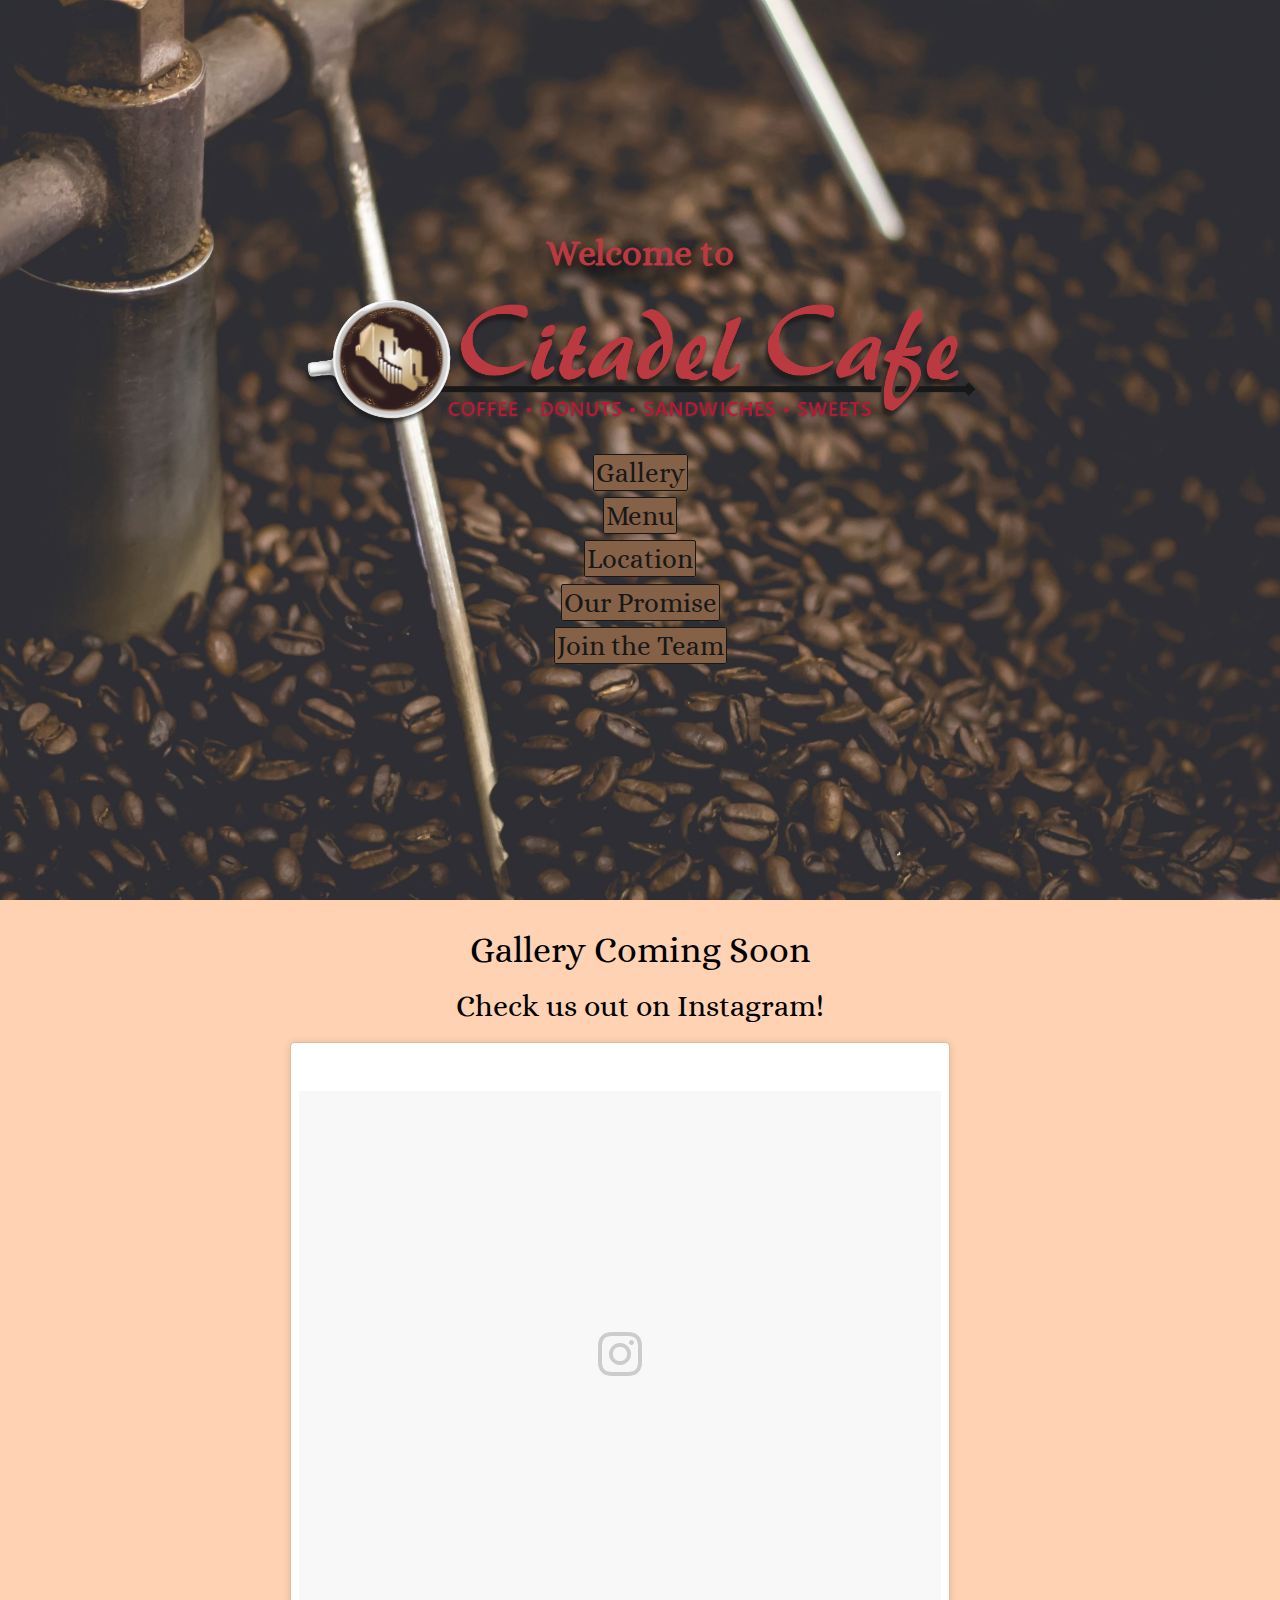
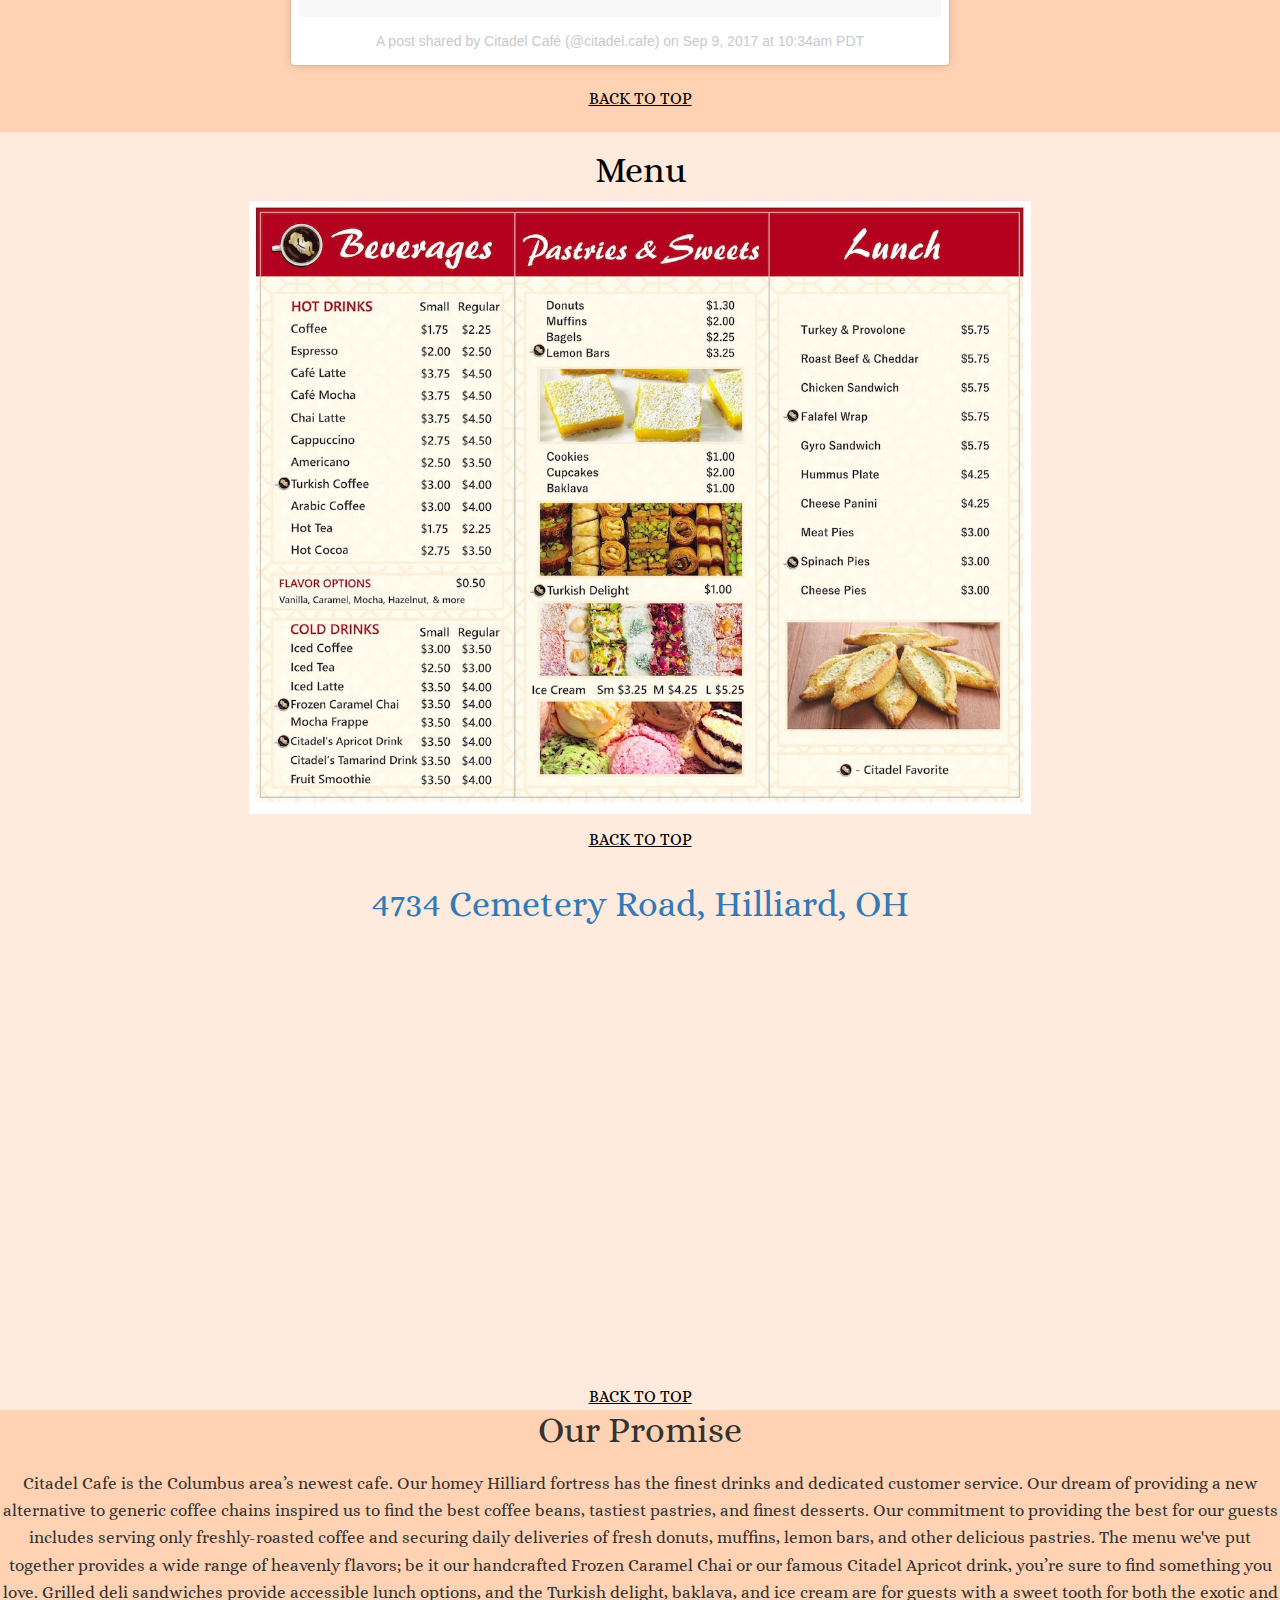
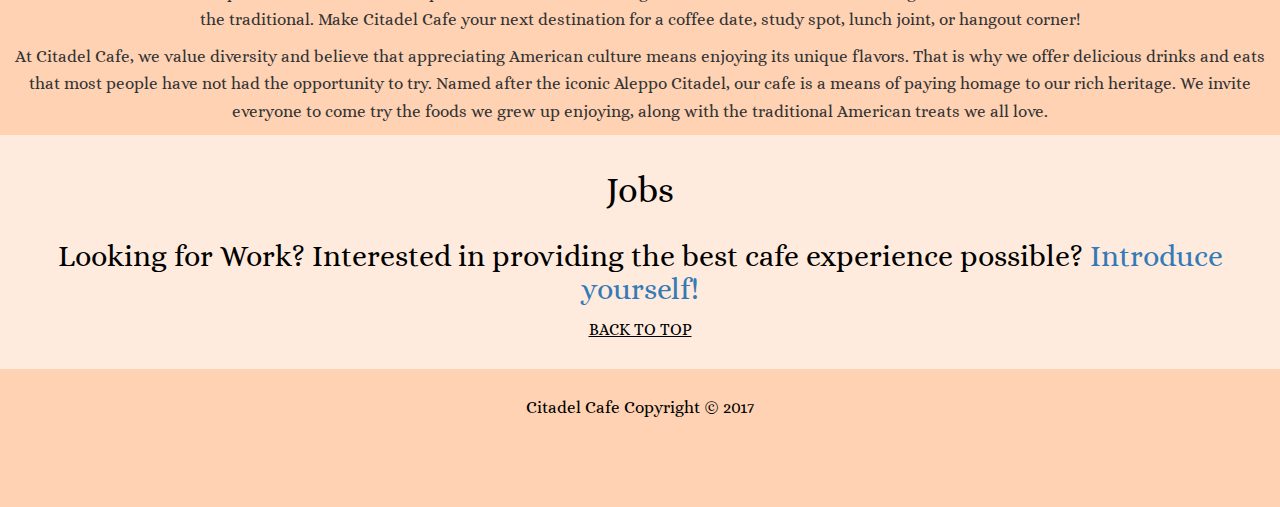
==== index.html @ 987e3d42 "rearranged order of site sections, added material, updated instagram image, etc." ====
<!DOCTYPE html>
<html lang="en">
<head>
    <meta charset="UTF-8">
    <meta name="viewport" content="width=device-width, initial-scale=1.0">
    <meta name="author" content="SurdoSolutions: F. Qureishi and Abdulrahman Al-Ruwaishan">
    <meta name="description" content="The best cafe for coffee and covfefe.">
    <meta http-equiv="X-UA-Compatible" content="ie=edge">
    <link rel="stylesheet" href="https://maxcdn.bootstrapcdn.com/bootstrap/3.3.7/css/bootstrap.min.css"
    integrity="sha384-BVYiiSIFeK1dGmJRAkycuHAHRg32OmUcww7on3RYdg4Va+PmSTsz/K68vbdEjh4u" crossorigin="anonymous">
    <link rel="stylesheet" href="css/font-awesome-4.7.0/css/font-awesome.css">
    <link rel="stylesheet" href="css/style.css">
    <link href="https://fonts.googleapis.com/css?family=Alice" rel="stylesheet">
    <title>Citadel Cafe | Fresh Coffee, Tasty Pastries, Turkish Delight, and more!</title>
</head>
<body>
      <script
        src="https://code.jquery.com/jquery-1.12.4.min.js"
        integrity="sha256-ZosEbRLbNQzLpnKIkEdrPv7lOy9C27hHQ+Xp8a4MxAQ="
        crossorigin="anonymous">
    </script>
        <script src="lib/jquery.scrollTo-2.1.2/jquery.scrollTo.js" type="text/javascript"></script>
    <script src="lib/jquery.localScroll-2.0.0/jquery.localscroll.js" type="text/javascript"></script>
   <div id="fb-root"></div>
    <script>(function(d, s, id) {
        var js, fjs = d.getElementsByTagName(s)[0];
        if (d.getElementById(id)) return;
        js = d.createElement(s); js.id = id;
        js.src = "//connect.facebook.net/en_US/sdk.js#xfbml=1&version=v2.10";
        fjs.parentNode.insertBefore(js, fjs);
      }(document, 'script', 'facebook-jssdk'));
    </script>

    <script type="text/javascript">
        $(document).ready(function() {
           $('#nav').localScroll({duration:800});
        });
        $(document).ready(function() {
           $('.back').localScroll({duration:800});
        });
    </script>
    <header id="showcase">
        <h1 id="content">Welcome to</h1>
        <img src="img/Citadel%20Horizontal%20Logo%20PNG.png" alt="some image" id="logo">
        <div class="container-fluid" id="nav">
            <div><a href="#section-a" class="button scrollable">Gallery</a></div>
            <div><a href="#section-b" class="button scrollable">Menu</a></div>
            <div><a href="#section-c" class="button scrollable">Location</a></div>
            <div><a href="#section-d" class="button scrollable">Our Promise</a></div>
            <div><a href="#section-e" class="button scrollable">Join the Team</a></div>
        </div>
        
    </header>
    <section id="section-a">
        
        <h1>Gallery Coming Soon</h1>
        <h2>Check us out on Instagram!</h2>
          <div id="instagram-embed">
              <blockquote class="instagram-media" data-instgrm-version="7" style=" background:#FFF; border:0; border-radius:3px; box-shadow:0 0 1px 0 rgba(0,0,0,0.5),0 1px 10px 0 rgba(0,0,0,0.15); margin: 1px; max-width:658px; padding:0; width:99.375%; width:-webkit-calc(100% - 2px); width:calc(100% - 2px);"><div style="padding:8px;"> <div style=" background:#F8F8F8; line-height:0; margin-top:40px; padding:41.01851851851852% 0; text-align:center; width:100%;"> <div style=" background:url([data-uri]); display:block; height:44px; margin:0 auto -44px; position:relative; top:-22px; width:44px;"></div></div><p style=" color:#c9c8cd; font-family:Arial,sans-serif; font-size:14px; line-height:17px; margin-bottom:0; margin-top:8px; overflow:hidden; padding:8px 0 7px; text-align:center; text-overflow:ellipsis; white-space:nowrap;"><a href="https://www.instagram.com/p/BY1C0hPAaIb/" style=" color:#c9c8cd; font-family:Arial,sans-serif; font-size:14px; font-style:normal; font-weight:normal; line-height:17px; text-decoration:none;" target="_blank">A post shared by Citadel Café (@citadel.cafe)</a> on <time style=" font-family:Arial,sans-serif; font-size:14px; line-height:17px;" datetime="2017-09-09T17:34:06+00:00">Sep 9, 2017 at 10:34am PDT</time></p></div></blockquote>
              <script async defer src="//platform.instagram.com/en_US/embeds.js"></script>
          </div>
          <div class="back"><a href="#showcase" class="button scrollable go-back" >Back to top</a></div>
    </section>
    <section id="section-b">
        <h1>Menu</h1>
        <div><a href="citadel-menu.html" target="_blank"><img id="menu" src="img/Citadel-cafe-menu-med.jpg" alt=""></a></div>
        <div class="back"><a href="#showcase" class="button scrollable go-back" >Back to top</a></div>
    </section>
    <section id="section-c">
        <a href="https://www.google.com/search?q=Citadel+Cafe,+4734+Cemetery+Rd,+Hilliard,+OH+43026&ludocid=10861006248789419591&gws_rd=ssl#gws_rd=ssl" target="_blank"><h1>4734 Cemetery Road, Hilliard, OH</h1></a>
            <iframe src="https://www.google.com/maps/embed?pb=!1m18!1m12!1m3!1d3054.8914833241574!2d-83.14513108472794!3d40.03320218679948!2m3!1f0!2f0!3f0!3m2!1i1024!2i768!4f13.1!3m3!1m2!1s0x883893dd3d1c68c9%3A0x96ba0ba3a2642647!2sCitadel+Cafe!5e0!3m2!1sen!2sus!4v1505840861255" width="600" height="450" frameborder="0" style="border:0" allowfullscreen></iframe>
        <div class="back"><a href="#showcase" class="button scrollable go-back" >Back to top</a></div>
    </section>    
   
    <section id="section-d">
      <div id="h1-and-social">
            <h1 id="about-us">Our Promise</h1>
            <div class="fb-like" data-href="https://www.facebook.com/citadelcafehilliard/" data-width="10px" data-layout="box_count" data-action="like" data-size="large" data-show-faces="true" data-share="true"></div>
        </div>
       <p>Citadel Cafe is the Columbus area’s newest cafe. Our homey Hilliard fortress has the finest drinks and dedicated customer service. Our dream of providing a new alternative to generic coffee chains inspired us to find the best coffee beans, tastiest pastries, and finest desserts. Our commitment to providing the best for our guests includes serving only freshly-roasted coffee and securing daily deliveries of fresh donuts, muffins, lemon bars, and other delicious pastries. The menu we've put together provides a wide range of heavenly flavors; be it our handcrafted Frozen Caramel Chai or our famous Citadel Apricot drink, you’re sure to find something you love. Grilled deli sandwiches provide accessible lunch options, and the Turkish delight, baklava, and ice cream are for guests with a sweet tooth for both the exotic and the traditional. Make Citadel Cafe your next destination for a coffee date, study spot, lunch joint, or hangout corner!</p>
        
        <p>At Citadel Cafe, we value diversity and believe that appreciating American culture means enjoying its unique flavors. That is why we offer delicious drinks and eats that most people have not had the opportunity to try. Named after the iconic Aleppo Citadel, our cafe is a means of paying homage to our rich heritage. We invite everyone to come try the foods we grew up enjoying, along with the traditional American treats we all love.</p>
    </section>
    <section id="section-e">
       <h1>Jobs</h1>
        <h2>Looking for Work? Interested in providing the best cafe experience possible? <a href="mailto: contactus@citadelcafehilliard.com">Introduce yourself!</a></h2>
        <div class="back"><a href="#showcase" class="button scrollable go-back" >Back to top</a></div>
    </section>
  <footer id="section-z">
    <p>Citadel Cafe Copyright &#169 2017</p>
    <ul>
        <li><a href="https://www.facebook.com/citadelcafehilliard/" target="_blank"><i class="fa fa-facebook"></i></a></li>
        <li><a href="https://www.instagram.com/citadel.cafe/" target="_blank"><i class="fa fa-instagram"></i></a></li>
    </ul>
  </footer>
</body>
</html>
---- css/style.css ----
/*
*{
  margin: 0;
  padding: 0;
}
*/

/*
#logo{
  opacity: 1;
  width: 50%;
  height: auto;
}
*/

body{
  margin: 0;
  font-family: 'Alice', serif;
  font-size: 17px;
  line-height: 1.6;
}

h1{
    margin: 10px;
}

/*social media buttons at very bottom*/
ul {
    overflow: auto;
}

/*social media buttons at very bottom*/
ul li {
    list-style-type: none;
    float: left;
}

/*social media buttons at very bottom*/
ul li a i {
	background: none;
	color: black;
	width: 30px;
	height: 30px;
	border-radius: 20px;
	font-size: 25px;
	text-align: center;
	margin-right: 10px;
	padding-top: 15%;
    transition: all 0.2s ease-in-out;
}

/*social media buttons at very bottom*/
ul li a i:hover {
	opacity: .7;
}

#showcase{
  background-image: url('../img/alex-jones-2394-sm.jpg');
  height: 100vh;
  background-size: cover;
  background-position: center;
  opacity: .9;
  display: flex;
  flex-direction: column;
  justify-content: center;
  align-items: center;
  text-align: center;
  padding: 0 0px;
}

#logo {
    opacity: 1;
    width: 80vw;
    min-width: 200px;
    margin: 20px;
}

#showcase h1{
/*
    font-size: 6vw;
    line-height: 1.2;
*/
    font-weight: bold;
    margin: 0 10px;
    color: #B4252D;
    text-shadow: 4px 8px 16px rgba(0,0,0,0.4),
                 4px 8px 16px rgba(0,0,0,4),
                 4px 8px 16px rgba(0,0,0,4);
}

#showcase .button {
    font-size: 3vh;
    text-decoration: none;
    color: black;
    border: black 1px solid;
    padding: 2px;
    border-radius: 2px;
    margin: 5px;
    background: #785035;
    transition: all 0.2s ease-in-out;
    width: 30px;
}

#showcase .button:hover {
  background: #572F23;
  color: #fff;
}

#showcase img {
    max-width: 700px;
    max-height: 583px;
}

#h1-and-social {
    float: left;
}

#section-a {
  padding: 20px;
  background: #ffd2b3;
  color: black;
  text-align: center;
}

#section-a p {
    padding: 8px;
    line-height: 1.2;
}

#h1-and-social h1 {
    margin: 0 10px;
}
#section-b {
  padding: 20px;
  background: #FFEBDD;
  color: black;
  text-align: center;
}

#section-b h1 {
    margin: 0 0 0 0;
    line-height: 1;
}

#section-c {
  display: flex;
  flex-direction: column;
  justify-content: center;
  align-items: center;
  text-align: center;
  background: #FFEBDD;
  color: black;
}

#section-d{
      display: flex;
  flex-direction: column;
  justify-content: center;
  align-items: center;
  text-align: center;
    background: #ffd2b3;
    margin: 0;
    padding: 0;
}
#section-e {
    display: flex;
    flex-direction: column;
    justify-content: center;
    align-items: center;
    text-align: center;
    background: #FFEBDD;
    color: black;
    padding: 2%;
}
#section-z {
    display: flex;
    flex-direction: column;
    justify-content: center;
    align-items: center;
    text-align: center;
    background: #ffd2b3;
    color: black;
    padding: 2%;
}

#section-z ul {
    list-style: none;

}

#instagram-logo {
    max-width: 45%;
    max-height: 45%;
}

#facebook-logo {
    max-width: 45%;
    max-height: 45%;
}

.social-media {
    display: block;
    margin: auto;
    width: 50%;
}

#instagram-embed {
    margin: 20px auto;
    max-width: 700px;
}

.fb-like {
    padding: 10px;
}

#menu {
    width: 65%;
    height: 65%;
    padding: 1%;
    transition: all 0.2s ease-in-out;
}

#menu:hover {
    opacity: 0.8;
}

.go-back {
    color: black;
    text-decoration: underline;
    text-transform: uppercase;
    font-size: 16px;
    transition: all 0.2s ease-in-out;
}

.go-back:hover {
    color: darkred;
}
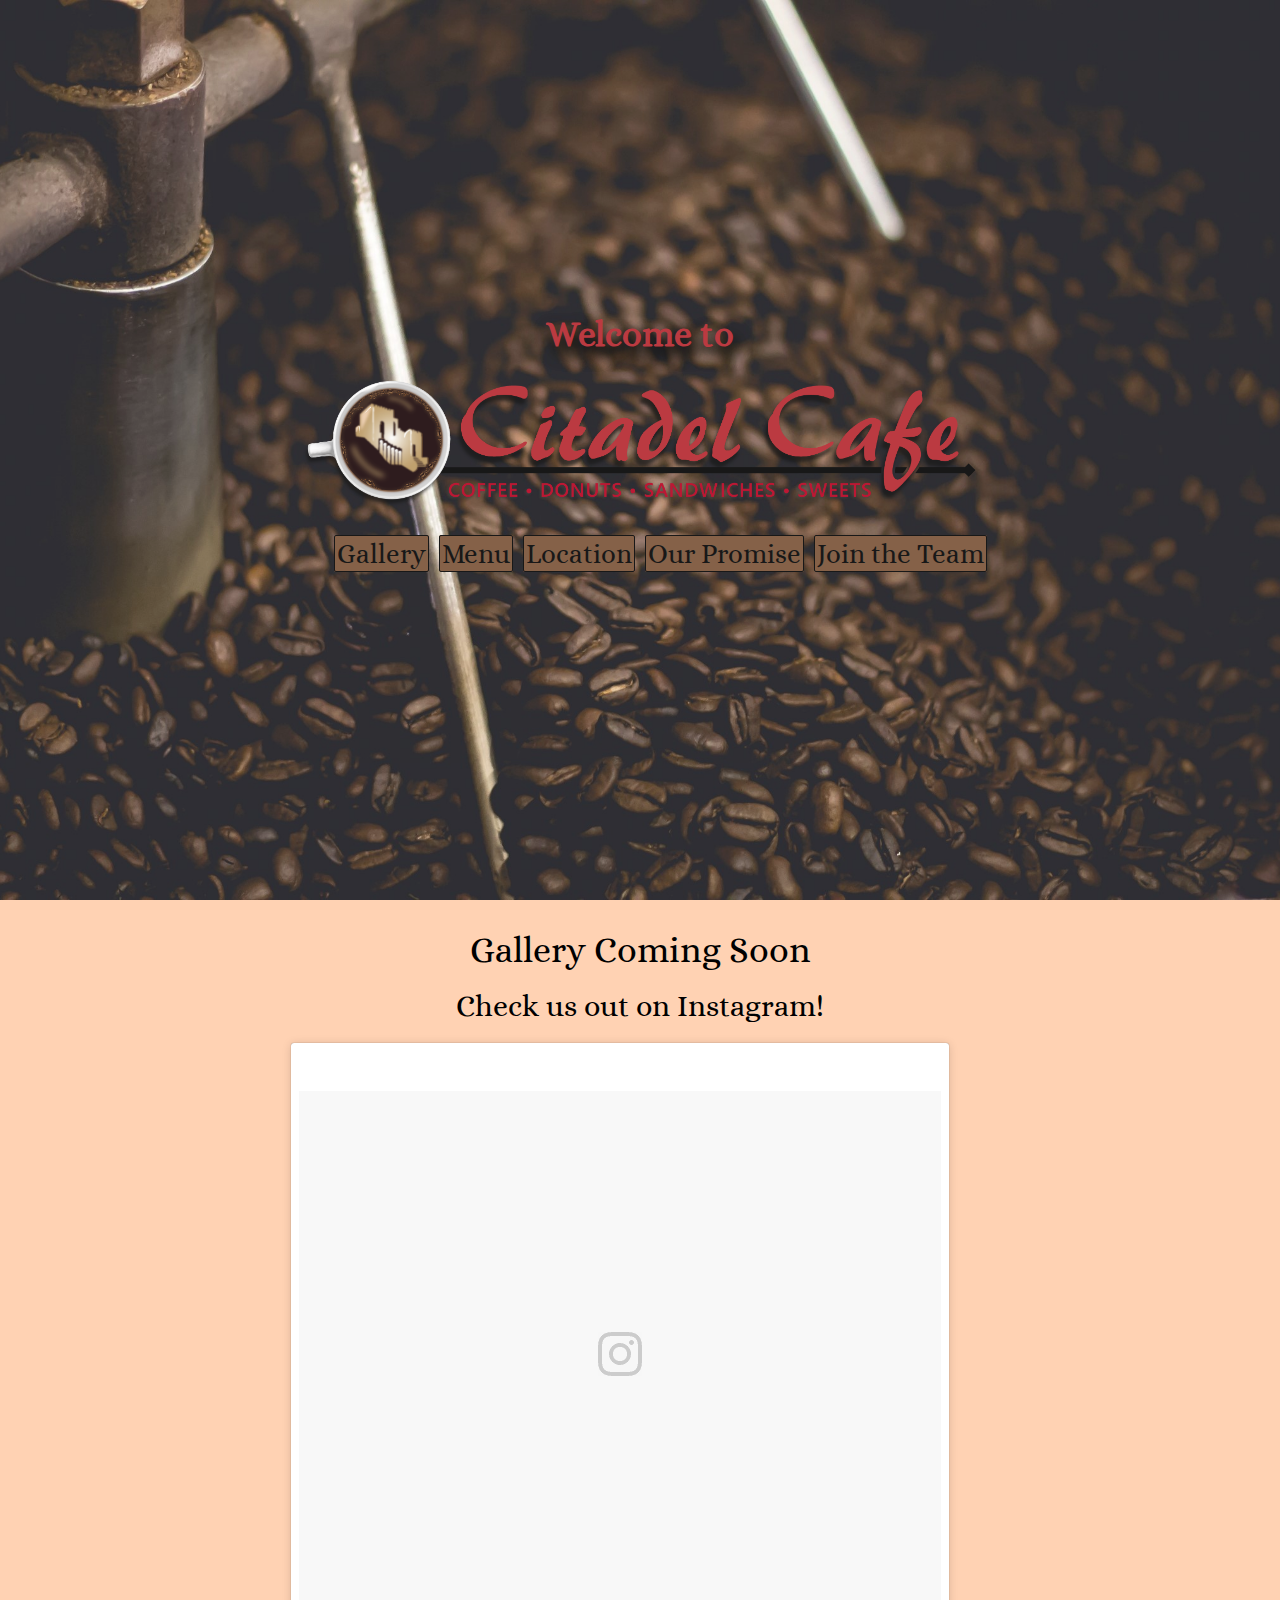
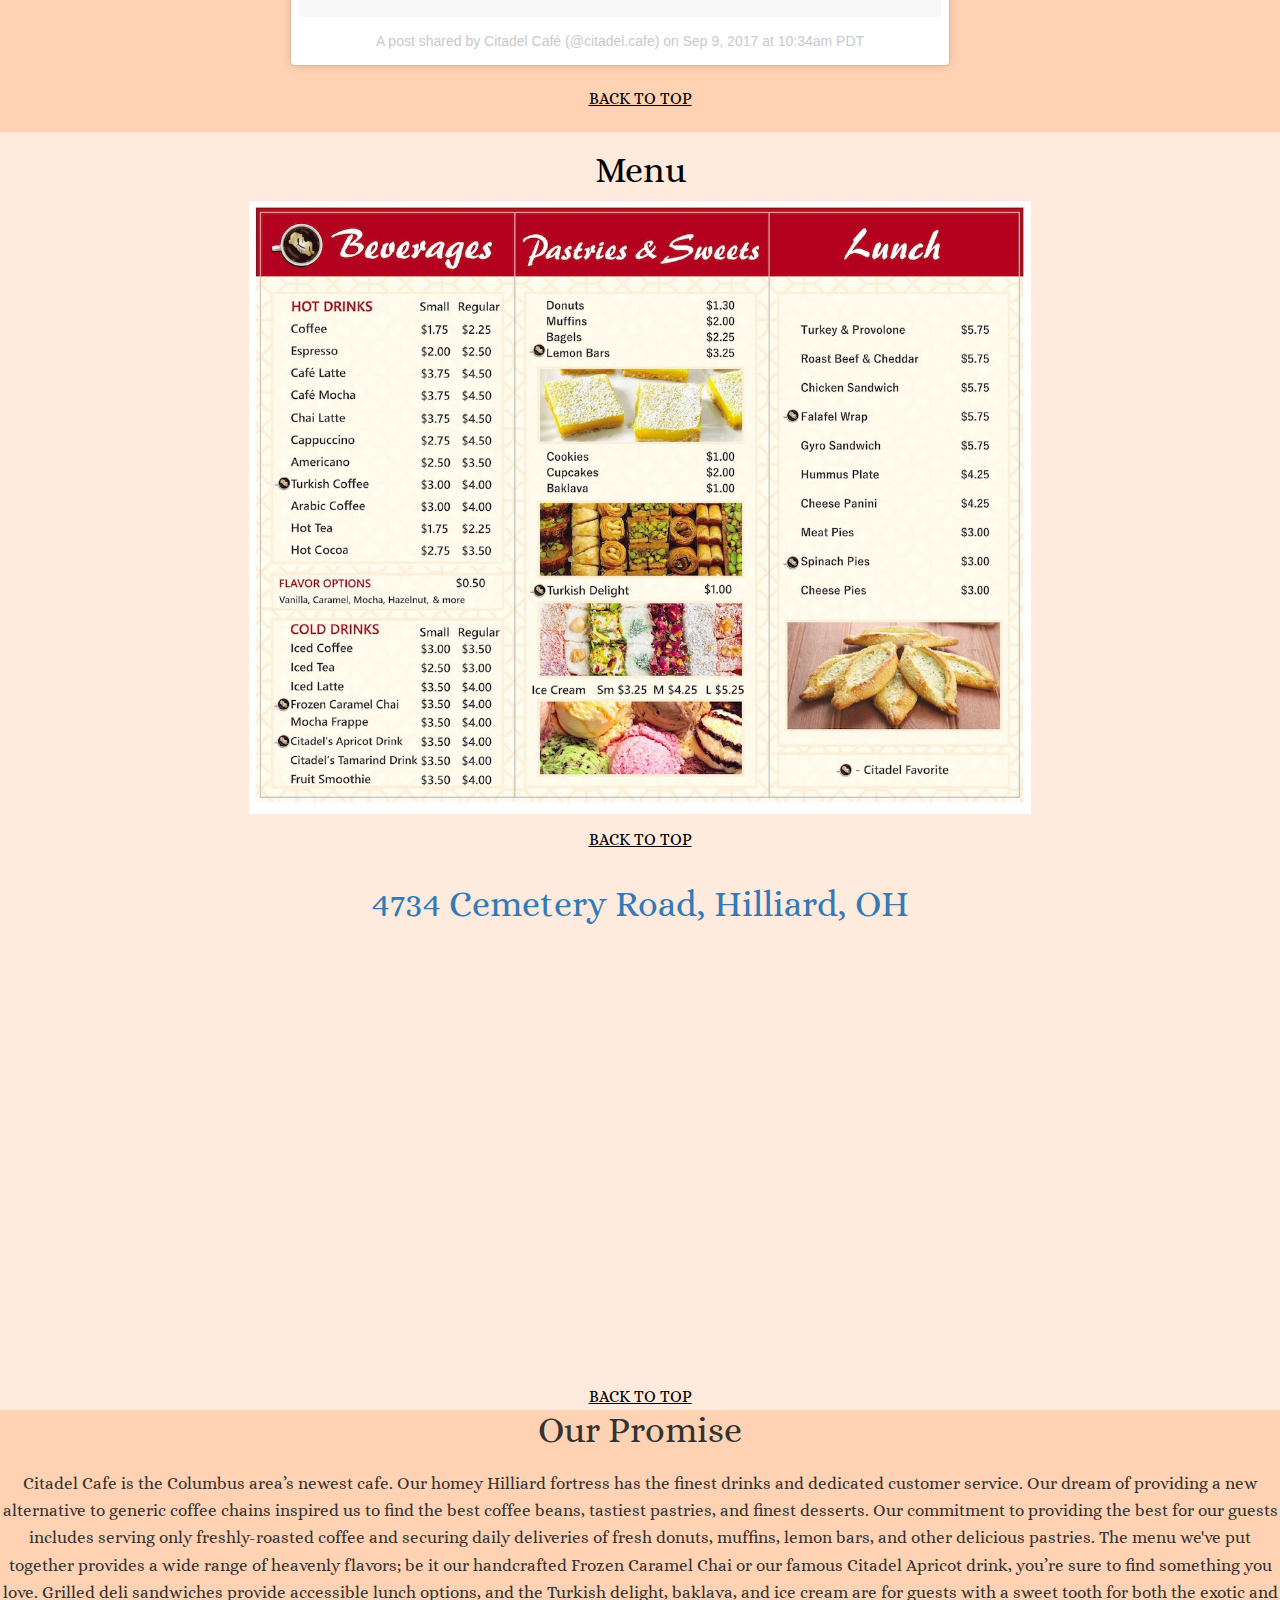
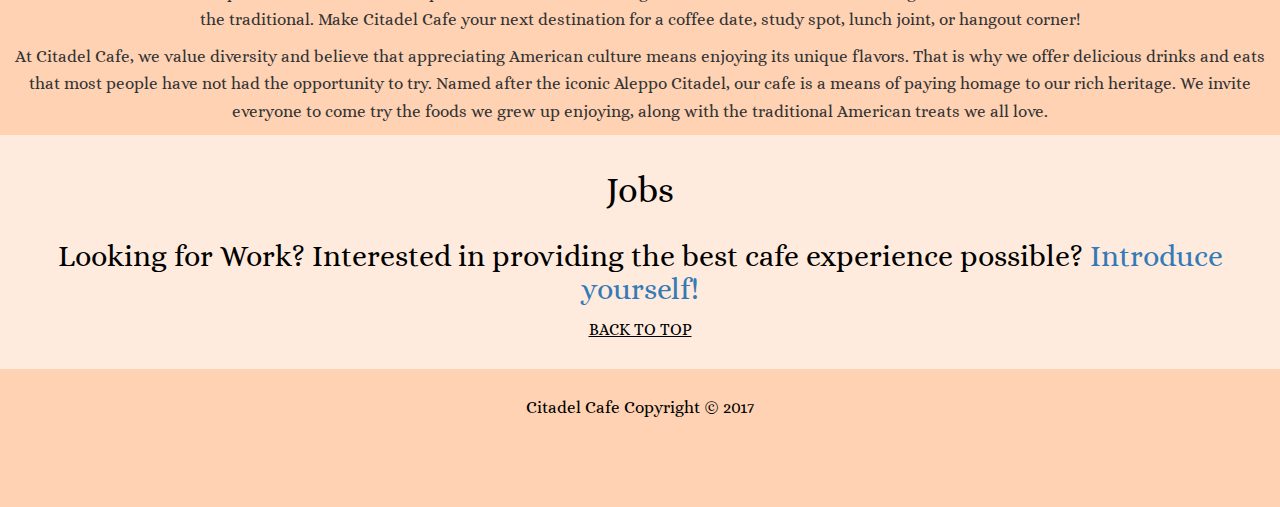
==== commit a8404594: "change in navigation buttons orientation" ====
--- a/index.html
+++ b/index.html
@@ -19,8 +19,8 @@
         integrity="sha256-ZosEbRLbNQzLpnKIkEdrPv7lOy9C27hHQ+Xp8a4MxAQ="
         crossorigin="anonymous">
     </script>
-        <script src="lib/jquery.scrollTo-2.1.2/jquery.scrollTo.js" type="text/javascript"></script>
-    <script src="lib/jquery.localScroll-2.0.0/jquery.localscroll.js" type="text/javascript"></script>
+        <script src="lib/jquery.scrollTo-2.1.2/jquery.scrollTo.min.js" type="text/javascript"></script>
+    <script src="lib/jquery.localScroll-2.0.0/jquery.localScroll.min.js" type="text/javascript"></script>
    <div id="fb-root"></div>
     <script>(function(d, s, id) {
         var js, fjs = d.getElementsByTagName(s)[0];
@@ -43,11 +43,13 @@
         <h1 id="content">Welcome to</h1>
         <img src="img/Citadel%20Horizontal%20Logo%20PNG.png" alt="some image" id="logo">
         <div class="container-fluid" id="nav">
-            <div><a href="#section-a" class="button scrollable">Gallery</a></div>
-            <div><a href="#section-b" class="button scrollable">Menu</a></div>
-            <div><a href="#section-c" class="button scrollable">Location</a></div>
-            <div><a href="#section-d" class="button scrollable">Our Promise</a></div>
-            <div><a href="#section-e" class="button scrollable">Join the Team</a></div>
+            <ul>
+                <li><a href="#section-a" class="button scrollable">Gallery</a></li>
+                <li><a href="#section-b" class="button scrollable">Menu</a></li>
+                <li><a href="#section-c" class="button scrollable">Location</a></li>
+                <li><a href="#section-d" class="button scrollable">Our Promise</a></li>
+                <li><a href="#section-e" class="button scrollable">Join the Team</a></li>
+            </ul>
         </div>
         
     </header>
--- a/css/style.css
+++ b/css/style.css
@@ -98,7 +98,8 @@
     margin: 5px;
     background: #785035;
     transition: all 0.2s ease-in-out;
-    width: 30px;
+    width: 152px;
+    height: 34px;
 }
 
 #showcase .button:hover {
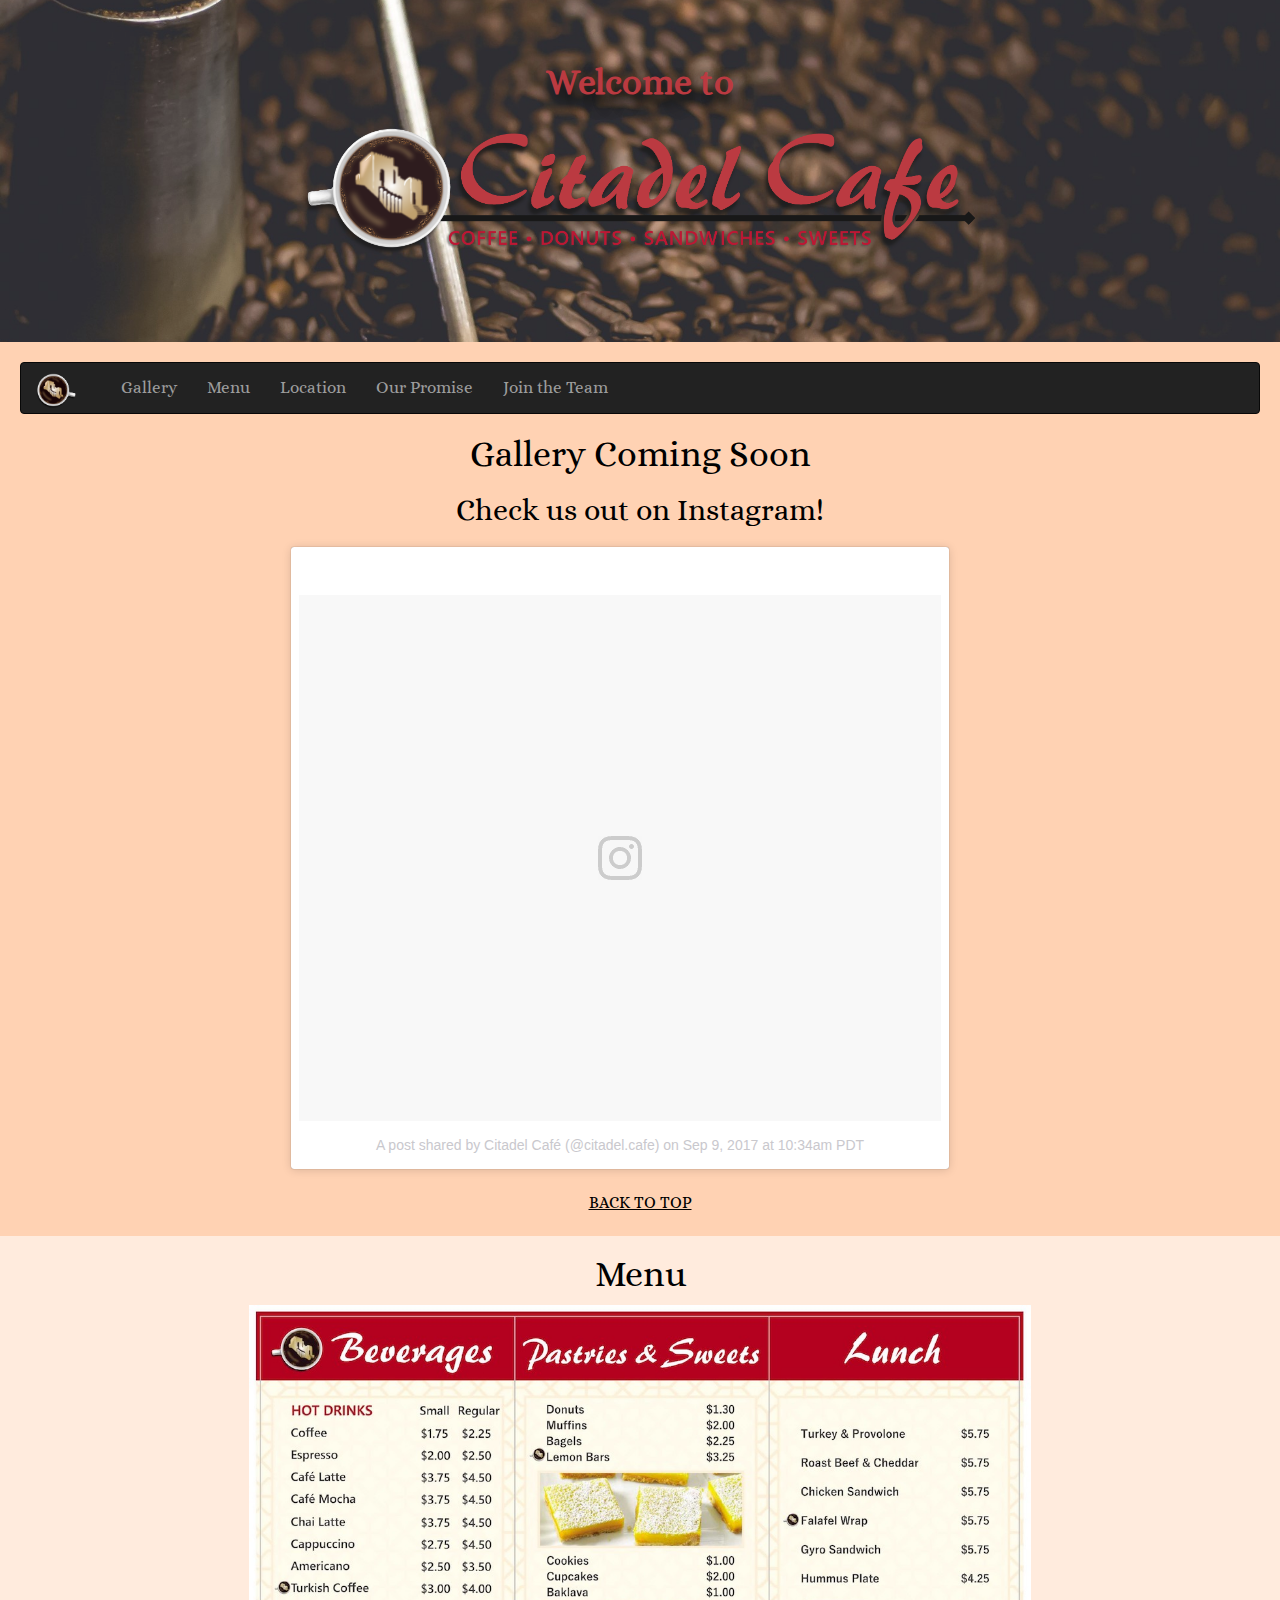
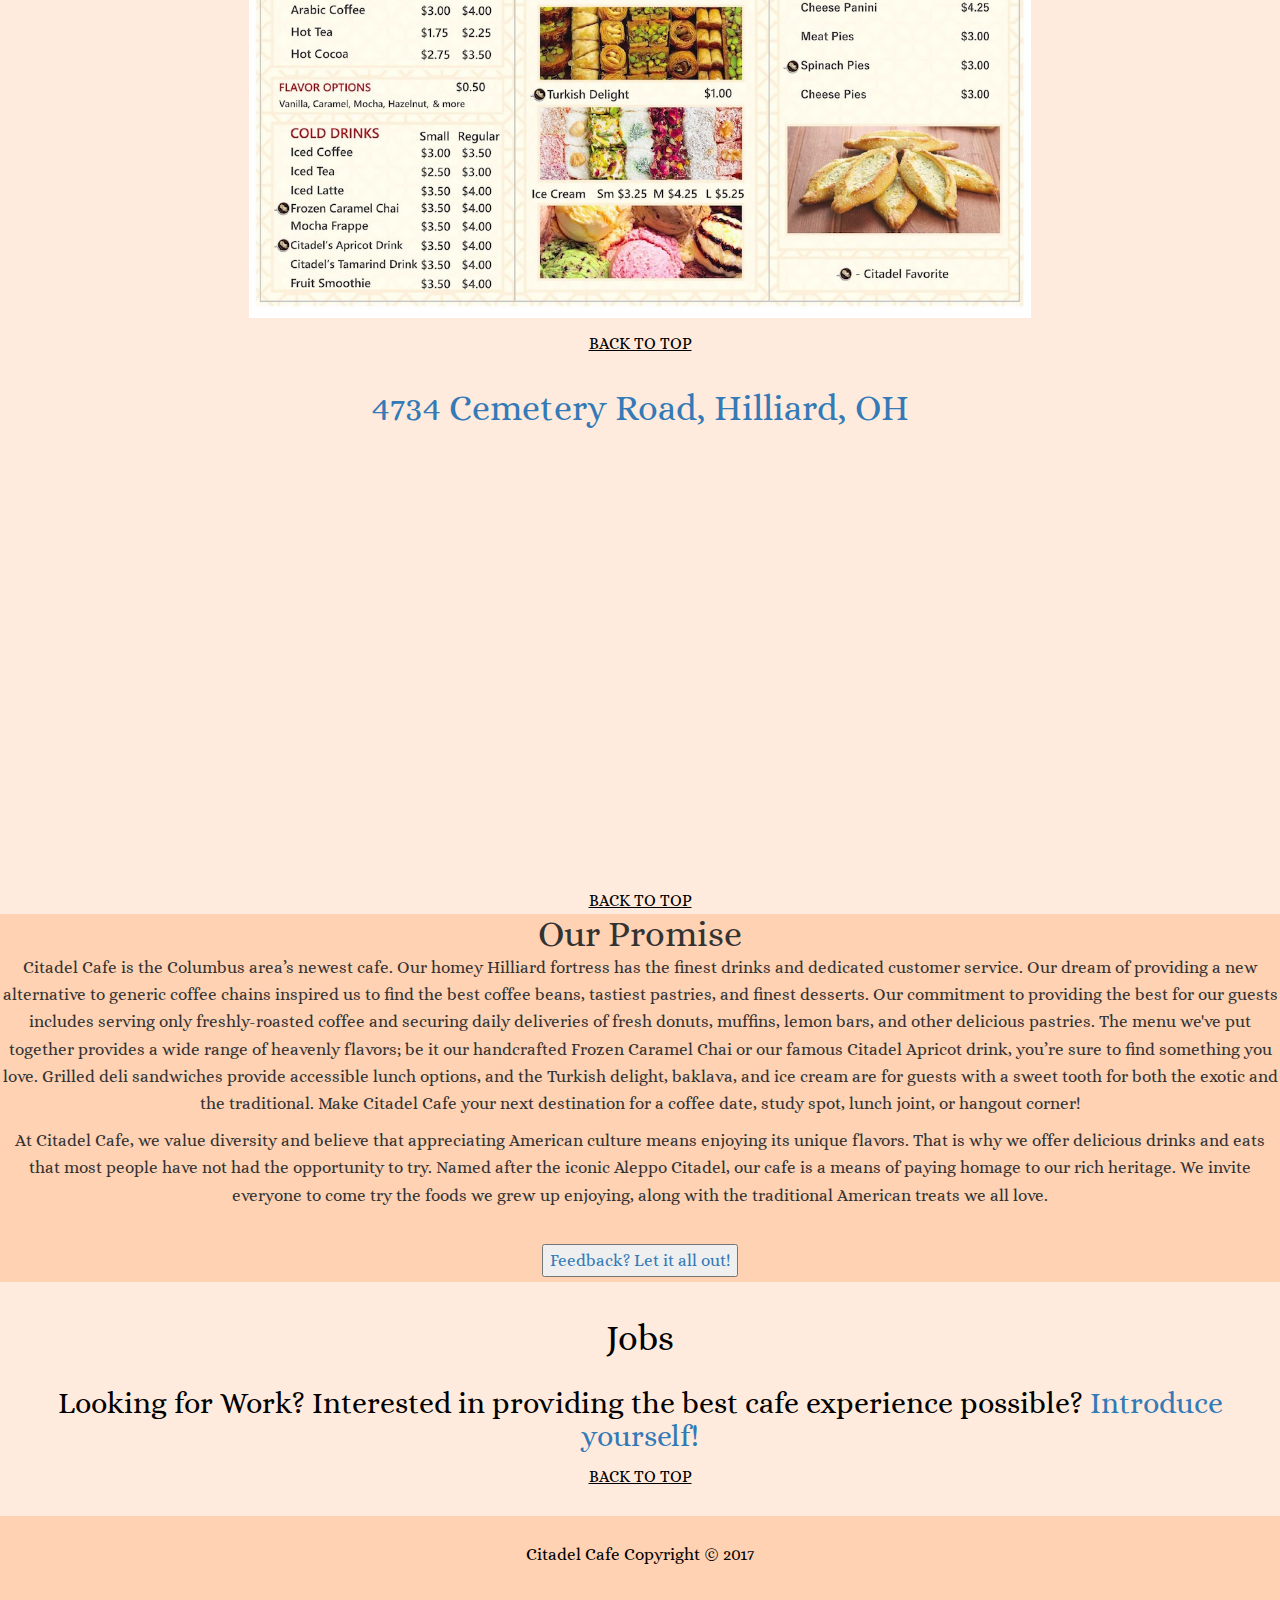
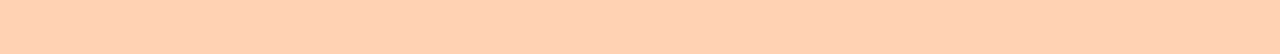
==== commit d72b6ef2: "changed showcase section, added navbar, with small logo" ====
--- a/index.html
+++ b/index.html
@@ -14,14 +14,9 @@
     <title>Citadel Cafe | Fresh Coffee, Tasty Pastries, Turkish Delight, and more!</title>
 </head>
 <body>
-      <script
-        src="https://code.jquery.com/jquery-1.12.4.min.js"
-        integrity="sha256-ZosEbRLbNQzLpnKIkEdrPv7lOy9C27hHQ+Xp8a4MxAQ="
-        crossorigin="anonymous">
-    </script>
-        <script src="lib/jquery.scrollTo-2.1.2/jquery.scrollTo.min.js" type="text/javascript"></script>
-    <script src="lib/jquery.localScroll-2.0.0/jquery.localScroll.min.js" type="text/javascript"></script>
-   <div id="fb-root"></div>
+    
+    <div id="fb-root"></div>
+    
     <script>(function(d, s, id) {
         var js, fjs = d.getElementsByTagName(s)[0];
         if (d.getElementById(id)) return;
@@ -30,64 +25,89 @@
         fjs.parentNode.insertBefore(js, fjs);
       }(document, 'script', 'facebook-jssdk'));
     </script>
-
-    <script type="text/javascript">
-        $(document).ready(function() {
-           $('#nav').localScroll({duration:800});
-        });
-        $(document).ready(function() {
-           $('.back').localScroll({duration:800});
-        });
-    </script>
+    
     <header id="showcase">
         <h1 id="content">Welcome to</h1>
         <img src="img/Citadel%20Horizontal%20Logo%20PNG.png" alt="some image" id="logo">
-        <div class="container-fluid" id="nav">
-            <ul>
-                <li><a href="#section-a" class="button scrollable">Gallery</a></li>
-                <li><a href="#section-b" class="button scrollable">Menu</a></li>
-                <li><a href="#section-c" class="button scrollable">Location</a></li>
-                <li><a href="#section-d" class="button scrollable">Our Promise</a></li>
-                <li><a href="#section-e" class="button scrollable">Join the Team</a></li>
-            </ul>
-        </div>
-        
     </header>
+    
     <section id="section-a">
+        <nav class="navbar navbar-inverse">
+            <div class="container-fluid">
+                <!-- Brand and toggle get grouped for better mobile display -->
+                <div class="navbar-header">
+                    <button type="button" class="navbar-toggle collapsed" data-toggle="collapse" data-target="#bs-example-navbar-collapse-1" aria-expanded="false">
+                        <span class="sr-only">Toggle navigation</span>
+                        <span class="icon-bar"></span>
+                        <span class="icon-bar"></span>
+                        <span class="icon-bar"></span>
+                    </button>
+                    <a class="navbar-brand" href="index.html">
+                        <div><img src="img/Citadel%20Mug%20Only%20PNG.png" id="navbar-logo" alt=""></div>
+                    </a>
+
+                    <!-- Collect the nav links, forms, and other content for toggling -->
+                    <div class="nav navbar-nav collapse navbar-collapse" id="bs-example-navbar-collapse-1">
+                        <ul class="nav navbar-nav">
+                            <li><a href="#section-a" class="button scrollable">Gallery</a></li>
+                            <li><a href="#section-b" class="button scrollable">Menu</a></li>
+                            <li><a href="#section-c" class="button scrollable">Location</a></li>
+                            <li><a href="#section-d" class="button scrollable">Our Promise</a></li>
+                            <li><a href="#section-e" class="button scrollable">Join the Team</a></li>
+                        </ul>
+                    </div>
+                </div><!-- /.navbar-collapse -->
+            </div><!-- /.container-fluid -->
+        </nav>
+         <script src="https://code.jquery.com/jquery-3.2.1.js" integrity="sha256-DZAnKJ/6XZ9si04Hgrsxu/8s717jcIzLy3oi35EouyE=" crossorigin="anonymous"></script>
+    
+         <script src="https://maxcdn.bootstrapcdn.com/bootstrap/3.3.7/js/bootstrap.min.js" integrity="sha384-Tc5IQib027qvyjSMfHjOMaLkfuWVxZxUPnCJA7l2mCWNIpG9mGCD8wGNIcPD7Txa" crossorigin="anonymous"></script>
         
         <h1>Gallery Coming Soon</h1>
         <h2>Check us out on Instagram!</h2>
-          <div id="instagram-embed">
-              <blockquote class="instagram-media" data-instgrm-version="7" style=" background:#FFF; border:0; border-radius:3px; box-shadow:0 0 1px 0 rgba(0,0,0,0.5),0 1px 10px 0 rgba(0,0,0,0.15); margin: 1px; max-width:658px; padding:0; width:99.375%; width:-webkit-calc(100% - 2px); width:calc(100% - 2px);"><div style="padding:8px;"> <div style=" background:#F8F8F8; line-height:0; margin-top:40px; padding:41.01851851851852% 0; text-align:center; width:100%;"> <div style=" background:url([data-uri]); display:block; height:44px; margin:0 auto -44px; position:relative; top:-22px; width:44px;"></div></div><p style=" color:#c9c8cd; font-family:Arial,sans-serif; font-size:14px; line-height:17px; margin-bottom:0; margin-top:8px; overflow:hidden; padding:8px 0 7px; text-align:center; text-overflow:ellipsis; white-space:nowrap;"><a href="https://www.instagram.com/p/BY1C0hPAaIb/" style=" color:#c9c8cd; font-family:Arial,sans-serif; font-size:14px; font-style:normal; font-weight:normal; line-height:17px; text-decoration:none;" target="_blank">A post shared by Citadel Café (@citadel.cafe)</a> on <time style=" font-family:Arial,sans-serif; font-size:14px; line-height:17px;" datetime="2017-09-09T17:34:06+00:00">Sep 9, 2017 at 10:34am PDT</time></p></div></blockquote>
-              <script async defer src="//platform.instagram.com/en_US/embeds.js"></script>
-          </div>
-          <div class="back"><a href="#showcase" class="button scrollable go-back" >Back to top</a></div>
-    </section>
+        
+        <div id="instagram-embed">
+          <blockquote class="instagram-media" data-instgrm-version="7" style=" background:#FFF; border:0; border-radius:3px; box-shadow:0 0 1px 0 rgba(0,0,0,0.5),0 1px 10px 0 rgba(0,0,0,0.15); margin: 1px; max-width:658px; padding:0; width:99.375%; width:-webkit-calc(100% - 2px); width:calc(100% - 2px);"><div style="padding:8px;"> <div style=" background:#F8F8F8; line-height:0; margin-top:40px; padding:41.01851851851852% 0; text-align:center; width:100%;"> <div style=" background:url([data-uri]); display:block; height:44px; margin:0 auto -44px; position:relative; top:-22px; width:44px;"></div></div><p style=" color:#c9c8cd; font-family:Arial,sans-serif; font-size:14px; line-height:17px; margin-bottom:0; margin-top:8px; overflow:hidden; padding:8px 0 7px; text-align:center; text-overflow:ellipsis; white-space:nowrap;"><a href="https://www.instagram.com/p/BY1C0hPAaIb/" style=" color:#c9c8cd; font-family:Arial,sans-serif; font-size:14px; font-style:normal; font-weight:normal; line-height:17px; text-decoration:none;" target="_blank">A post shared by Citadel Café (@citadel.cafe)</a> on <time style=" font-family:Arial,sans-serif; font-size:14px; line-height:17px;" datetime="2017-09-09T17:34:06+00:00">Sep 9, 2017 at 10:34am PDT</time></p></div></blockquote>
+          <script async defer src="//platform.instagram.com/en_US/embeds.js"></script>
+        </div>
+        
+        <div class="back"><a href="#showcase" class="button scrollable go-back">Back to top</a></div>
+        
+        </section>
+    
     <section id="section-b">
         <h1>Menu</h1>
         <div><a href="citadel-menu.html" target="_blank"><img id="menu" src="img/Citadel-cafe-menu-med.jpg" alt=""></a></div>
         <div class="back"><a href="#showcase" class="button scrollable go-back" >Back to top</a></div>
     </section>
+    
     <section id="section-c">
         <a href="https://www.google.com/search?q=Citadel+Cafe,+4734+Cemetery+Rd,+Hilliard,+OH+43026&ludocid=10861006248789419591&gws_rd=ssl#gws_rd=ssl" target="_blank"><h1>4734 Cemetery Road, Hilliard, OH</h1></a>
             <iframe src="https://www.google.com/maps/embed?pb=!1m18!1m12!1m3!1d3054.8914833241574!2d-83.14513108472794!3d40.03320218679948!2m3!1f0!2f0!3f0!3m2!1i1024!2i768!4f13.1!3m3!1m2!1s0x883893dd3d1c68c9%3A0x96ba0ba3a2642647!2sCitadel+Cafe!5e0!3m2!1sen!2sus!4v1505840861255" width="600" height="450" frameborder="0" style="border:0" allowfullscreen></iframe>
         <div class="back"><a href="#showcase" class="button scrollable go-back" >Back to top</a></div>
     </section>    
-   
+
     <section id="section-d">
-      <div id="h1-and-social">
+       
+        <div id="h1-and-social">
             <h1 id="about-us">Our Promise</h1>
-            <div class="fb-like" data-href="https://www.facebook.com/citadelcafehilliard/" data-width="10px" data-layout="box_count" data-action="like" data-size="large" data-show-faces="true" data-share="true"></div>
         </div>
        <p>Citadel Cafe is the Columbus area’s newest cafe. Our homey Hilliard fortress has the finest drinks and dedicated customer service. Our dream of providing a new alternative to generic coffee chains inspired us to find the best coffee beans, tastiest pastries, and finest desserts. Our commitment to providing the best for our guests includes serving only freshly-roasted coffee and securing daily deliveries of fresh donuts, muffins, lemon bars, and other delicious pastries. The menu we've put together provides a wide range of heavenly flavors; be it our handcrafted Frozen Caramel Chai or our famous Citadel Apricot drink, you’re sure to find something you love. Grilled deli sandwiches provide accessible lunch options, and the Turkish delight, baklava, and ice cream are for guests with a sweet tooth for both the exotic and the traditional. Make Citadel Cafe your next destination for a coffee date, study spot, lunch joint, or hangout corner!</p>
         
         <p>At Citadel Cafe, we value diversity and believe that appreciating American culture means enjoying its unique flavors. That is why we offer delicious drinks and eats that most people have not had the opportunity to try. Named after the iconic Aleppo Citadel, our cafe is a means of paying homage to our rich heritage. We invite everyone to come try the foods we grew up enjoying, along with the traditional American treats we all love.</p>
+        
+        <div class="fb-like" data-href="https://www.facebook.com/citadelcafehilliard/" data-width="10px" data-layout="box_count" data-action="like" data-size="large" data-show-faces="true" data-share="true"></div>
+        
+        <button id="feedback"><a href="mailto: contactus@citadelcafehilliard.com">Feedback? Let it all out!</a></button>
+        
     </section>
+    
     <section id="section-e">
        <h1>Jobs</h1>
         <h2>Looking for Work? Interested in providing the best cafe experience possible? <a href="mailto: contactus@citadelcafehilliard.com">Introduce yourself!</a></h2>
         <div class="back"><a href="#showcase" class="button scrollable go-back" >Back to top</a></div>
     </section>
+    
   <footer id="section-z">
     <p>Citadel Cafe Copyright &#169 2017</p>
     <ul>
@@ -95,5 +115,18 @@
         <li><a href="https://www.instagram.com/citadel.cafe/" target="_blank"><i class="fa fa-instagram"></i></a></li>
     </ul>
   </footer>
+     
+    <script src="lib/jquery.scrollTo-2.1.2/jquery.scrollTo.js" type="text/javascript"></script>
+    
+    <script src="lib/jquery.localScroll-2.0.0/jquery.localScroll.js" type="text/javascript"></script>
+      
+       <script type="text/javascript">
+        $(document).ready(function() {
+           $.localScroll({duration:800});
+        });
+        $(document).ready(function() {
+           $.localScroll({duration:800});
+        });
+    </script>
 </body>
 </html>
--- a/css/style.css
+++ b/css/style.css
@@ -56,7 +56,7 @@
 
 #showcase{
   background-image: url('../img/alex-jones-2394-sm.jpg');
-  height: 100vh;
+  height: 38vh;
   background-size: cover;
   background-position: center;
   opacity: .9;
@@ -88,7 +88,7 @@
                  4px 8px 16px rgba(0,0,0,4);
 }
 
-#showcase .button {
+#nav .button {
     font-size: 3vh;
     text-decoration: none;
     color: black;
@@ -102,7 +102,7 @@
     height: 34px;
 }
 
-#showcase .button:hover {
+#nav .button:hover {
   background: #572F23;
   color: #fff;
 }
@@ -236,3 +236,21 @@
 .go-back:hover {
     color: darkred;
 }
+
+#feedback{
+    margin: 5px;
+}
+
+#feedback:hover{
+    opacity: .8;
+}
+
+#navbar-logo{
+    width: 40px;
+    height: auto;
+    padding-bottom: 4px ;
+}
+
+.navbar-brand{
+    padding: 10px 15px;
+}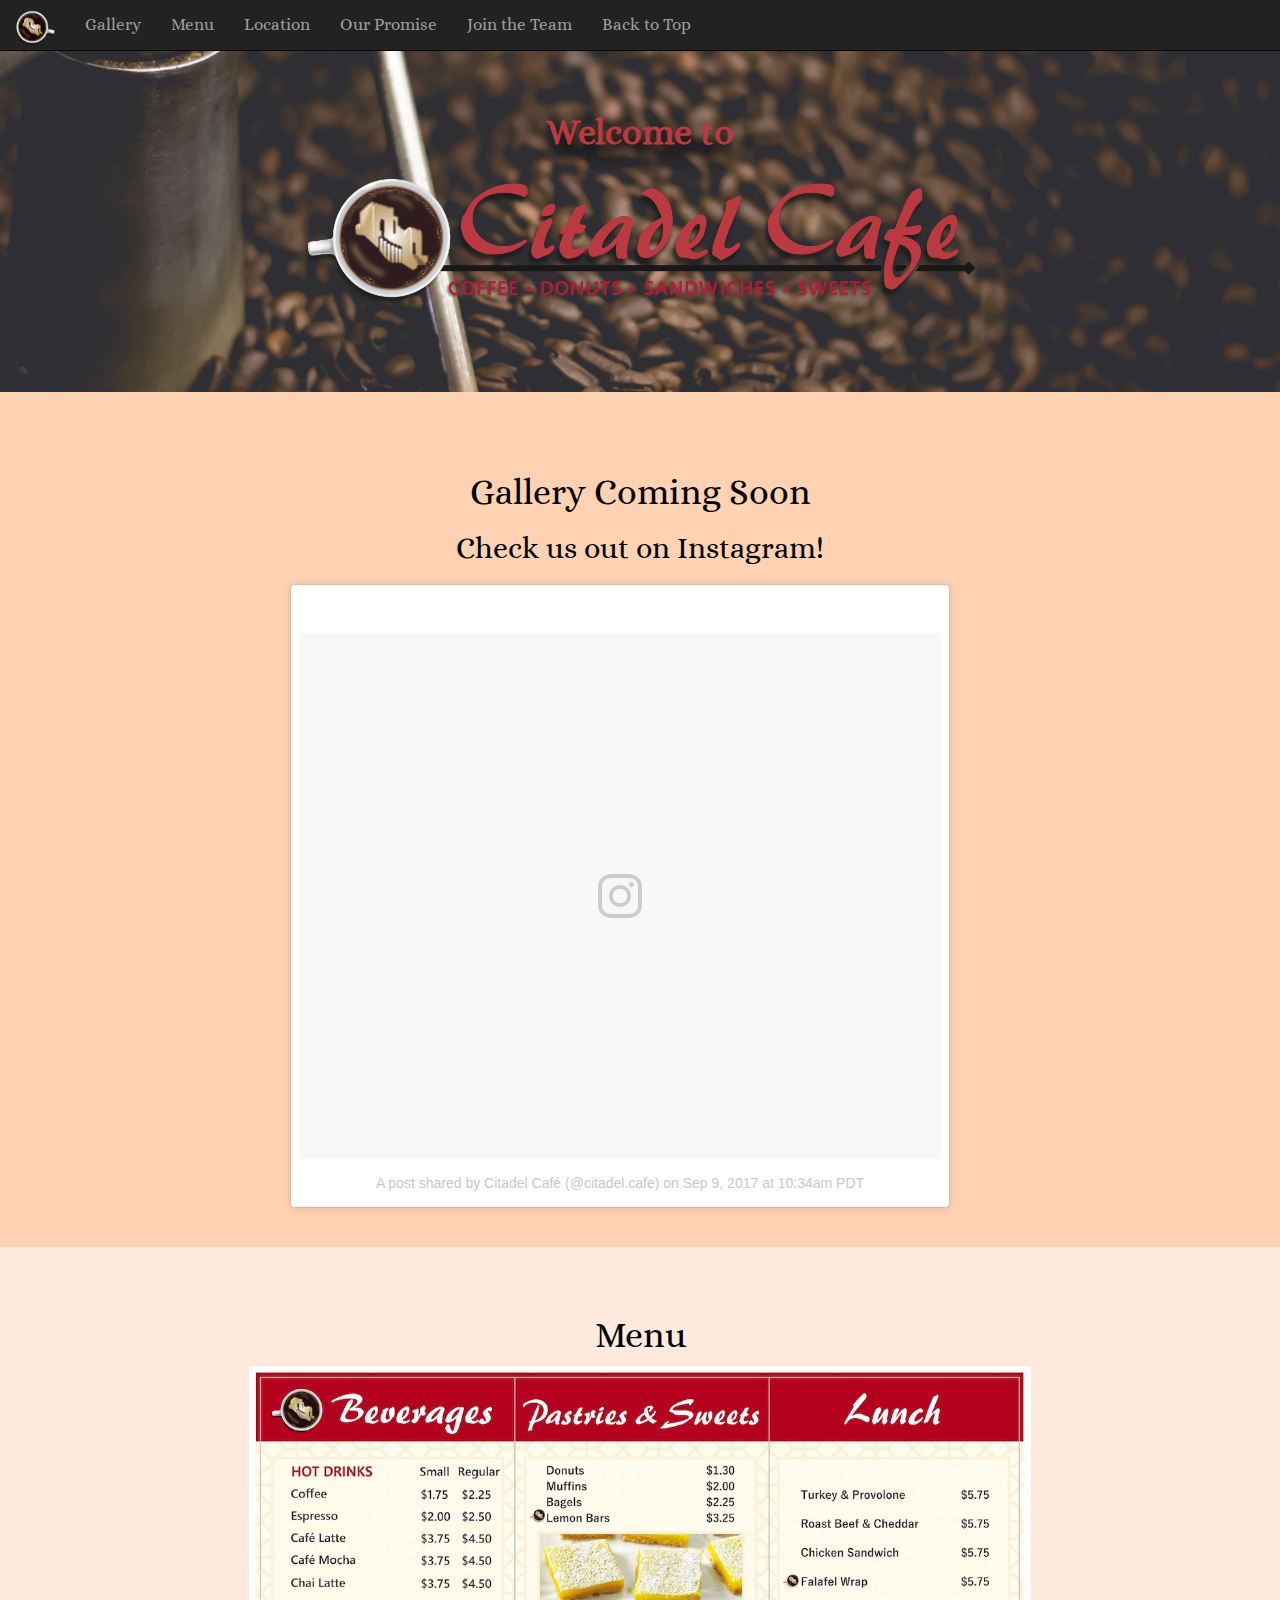
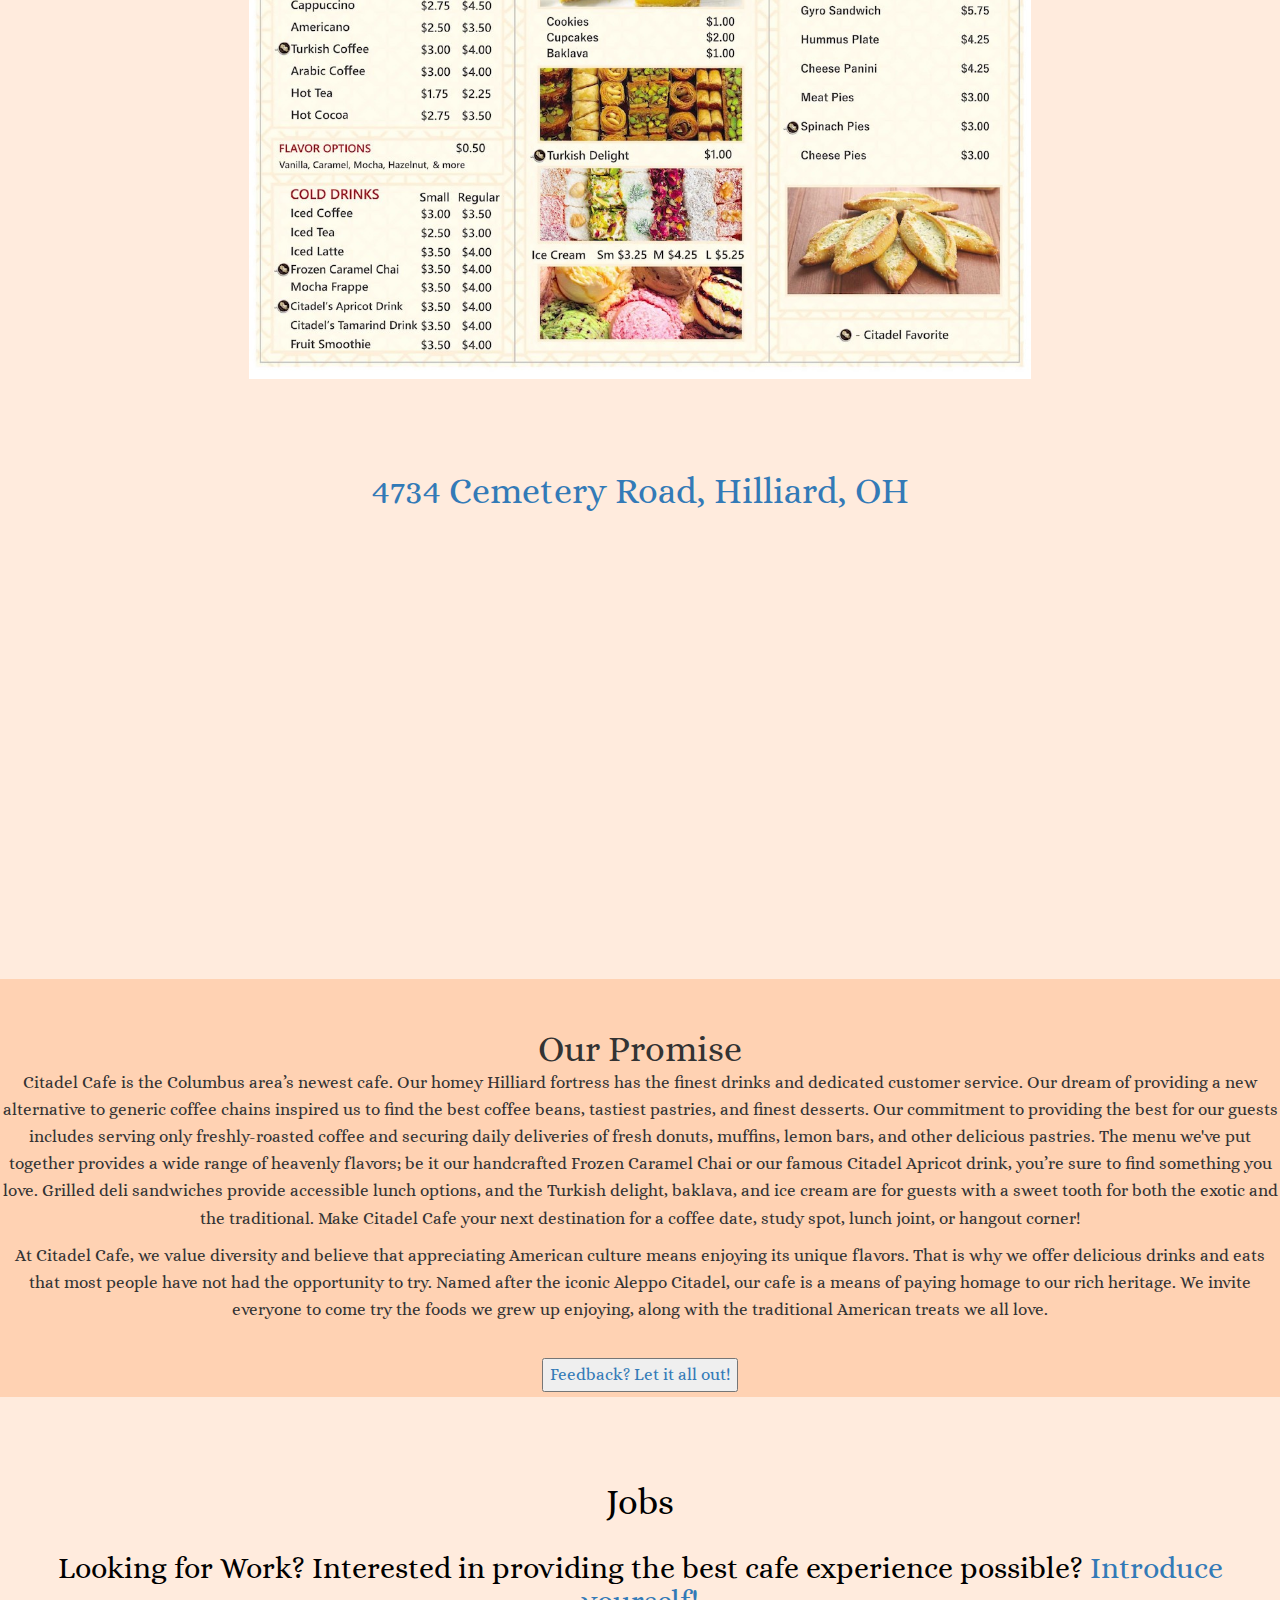
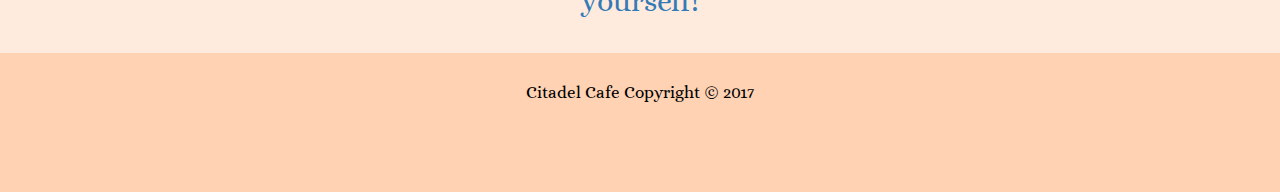
==== commit e0316cbb: "fixed navbar, minor changes in padding" ====
--- a/index.html
+++ b/index.html
@@ -32,7 +32,7 @@
     </header>
     
     <section id="section-a">
-        <nav class="navbar navbar-inverse">
+        <nav class="navbar navbar-inverse navbar-fixed-top">
             <div class="container-fluid">
                 <!-- Brand and toggle get grouped for better mobile display -->
                 <div class="navbar-header">
@@ -54,14 +54,15 @@
                             <li><a href="#section-c" class="button scrollable">Location</a></li>
                             <li><a href="#section-d" class="button scrollable">Our Promise</a></li>
                             <li><a href="#section-e" class="button scrollable">Join the Team</a></li>
+                            <li><a href="#showcase" class="button scrollable">Back to Top</a></li>
                         </ul>
                     </div>
                 </div><!-- /.navbar-collapse -->
             </div><!-- /.container-fluid -->
         </nav>
-         <script src="https://code.jquery.com/jquery-3.2.1.js" integrity="sha256-DZAnKJ/6XZ9si04Hgrsxu/8s717jcIzLy3oi35EouyE=" crossorigin="anonymous"></script>
+        <script src="https://code.jquery.com/jquery-3.2.1.js" integrity="sha256-DZAnKJ/6XZ9si04Hgrsxu/8s717jcIzLy3oi35EouyE=" crossorigin="anonymous"></script>
     
-         <script src="https://maxcdn.bootstrapcdn.com/bootstrap/3.3.7/js/bootstrap.min.js" integrity="sha384-Tc5IQib027qvyjSMfHjOMaLkfuWVxZxUPnCJA7l2mCWNIpG9mGCD8wGNIcPD7Txa" crossorigin="anonymous"></script>
+        <script src="https://maxcdn.bootstrapcdn.com/bootstrap/3.3.7/js/bootstrap.min.js" integrity="sha384-Tc5IQib027qvyjSMfHjOMaLkfuWVxZxUPnCJA7l2mCWNIpG9mGCD8wGNIcPD7Txa" crossorigin="anonymous"></script>
         
         <h1>Gallery Coming Soon</h1>
         <h2>Check us out on Instagram!</h2>
@@ -71,20 +72,18 @@
           <script async defer src="//platform.instagram.com/en_US/embeds.js"></script>
         </div>
         
-        <div class="back"><a href="#showcase" class="button scrollable go-back">Back to top</a></div>
-        
         </section>
     
     <section id="section-b">
         <h1>Menu</h1>
         <div><a href="citadel-menu.html" target="_blank"><img id="menu" src="img/Citadel-cafe-menu-med.jpg" alt=""></a></div>
-        <div class="back"><a href="#showcase" class="button scrollable go-back" >Back to top</a></div>
     </section>
     
     <section id="section-c">
-        <a href="https://www.google.com/search?q=Citadel+Cafe,+4734+Cemetery+Rd,+Hilliard,+OH+43026&ludocid=10861006248789419591&gws_rd=ssl#gws_rd=ssl" target="_blank"><h1>4734 Cemetery Road, Hilliard, OH</h1></a>
+        <div id="map">
+           <a href="https://www.google.com/search?q=Citadel+Cafe,+4734+Cemetery+Rd,+Hilliard,+OH+43026&ludocid=10861006248789419591&gws_rd=ssl#gws_rd=ssl" target="_blank"><h1>4734 Cemetery Road, Hilliard, OH</h1></a>
             <iframe src="https://www.google.com/maps/embed?pb=!1m18!1m12!1m3!1d3054.8914833241574!2d-83.14513108472794!3d40.03320218679948!2m3!1f0!2f0!3f0!3m2!1i1024!2i768!4f13.1!3m3!1m2!1s0x883893dd3d1c68c9%3A0x96ba0ba3a2642647!2sCitadel+Cafe!5e0!3m2!1sen!2sus!4v1505840861255" width="600" height="450" frameborder="0" style="border:0" allowfullscreen></iframe>
-        <div class="back"><a href="#showcase" class="button scrollable go-back" >Back to top</a></div>
+        </div>
     </section>    
 
     <section id="section-d">
@@ -92,29 +91,29 @@
         <div id="h1-and-social">
             <h1 id="about-us">Our Promise</h1>
         </div>
-       <p>Citadel Cafe is the Columbus area’s newest cafe. Our homey Hilliard fortress has the finest drinks and dedicated customer service. Our dream of providing a new alternative to generic coffee chains inspired us to find the best coffee beans, tastiest pastries, and finest desserts. Our commitment to providing the best for our guests includes serving only freshly-roasted coffee and securing daily deliveries of fresh donuts, muffins, lemon bars, and other delicious pastries. The menu we've put together provides a wide range of heavenly flavors; be it our handcrafted Frozen Caramel Chai or our famous Citadel Apricot drink, you’re sure to find something you love. Grilled deli sandwiches provide accessible lunch options, and the Turkish delight, baklava, and ice cream are for guests with a sweet tooth for both the exotic and the traditional. Make Citadel Cafe your next destination for a coffee date, study spot, lunch joint, or hangout corner!</p>
         
+        <p>Citadel Cafe is the Columbus area’s newest cafe. Our homey Hilliard fortress has the finest drinks and dedicated customer service. Our dream of providing a new alternative to generic coffee chains inspired us to find the best coffee beans, tastiest pastries, and finest desserts. Our commitment to providing the best for our guests includes serving only freshly-roasted coffee and securing daily deliveries of fresh donuts, muffins, lemon bars, and other delicious pastries. The menu we've put together provides a wide range of heavenly flavors; be it our handcrafted Frozen Caramel Chai or our famous Citadel Apricot drink, you’re sure to find something you love. Grilled deli sandwiches provide accessible lunch options, and the Turkish delight, baklava, and ice cream are for guests with a sweet tooth for both the exotic and the traditional. Make Citadel Cafe your next destination for a coffee date, study spot, lunch joint, or hangout corner!</p>
+
         <p>At Citadel Cafe, we value diversity and believe that appreciating American culture means enjoying its unique flavors. That is why we offer delicious drinks and eats that most people have not had the opportunity to try. Named after the iconic Aleppo Citadel, our cafe is a means of paying homage to our rich heritage. We invite everyone to come try the foods we grew up enjoying, along with the traditional American treats we all love.</p>
-        
+
         <div class="fb-like" data-href="https://www.facebook.com/citadelcafehilliard/" data-width="10px" data-layout="box_count" data-action="like" data-size="large" data-show-faces="true" data-share="true"></div>
-        
-        <button id="feedback"><a href="mailto: contactus@citadelcafehilliard.com">Feedback? Let it all out!</a></button>
+
+        <a href="mailto: contactus@citadelcafehilliard.com"><button id="feedback">Feedback? Let it all out!</button></a>
         
     </section>
     
     <section id="section-e">
        <h1>Jobs</h1>
         <h2>Looking for Work? Interested in providing the best cafe experience possible? <a href="mailto: contactus@citadelcafehilliard.com">Introduce yourself!</a></h2>
-        <div class="back"><a href="#showcase" class="button scrollable go-back" >Back to top</a></div>
     </section>
     
-  <footer id="section-z">
-    <p>Citadel Cafe Copyright &#169 2017</p>
-    <ul>
-        <li><a href="https://www.facebook.com/citadelcafehilliard/" target="_blank"><i class="fa fa-facebook"></i></a></li>
-        <li><a href="https://www.instagram.com/citadel.cafe/" target="_blank"><i class="fa fa-instagram"></i></a></li>
-    </ul>
-  </footer>
+    <footer id="section-z">
+        <p>Citadel Cafe Copyright &#169 2017</p>
+        <ul>
+            <li><a href="https://www.facebook.com/citadelcafehilliard/" target="_blank"><i class="fa fa-facebook"></i></a></li>
+            <li><a href="https://www.instagram.com/citadel.cafe/" target="_blank"><i class="fa fa-instagram"></i></a></li>
+        </ul>
+    </footer>
      
     <script src="lib/jquery.scrollTo-2.1.2/jquery.scrollTo.js" type="text/javascript"></script>
     
@@ -128,5 +127,6 @@
            $.localScroll({duration:800});
         });
     </script>
+    
 </body>
 </html>
--- a/css/style.css
+++ b/css/style.css
@@ -14,10 +14,11 @@
 */
 
 body{
-  margin: 0;
-  font-family: 'Alice', serif;
-  font-size: 17px;
-  line-height: 1.6;
+    margin: 0;
+    font-family: 'Alice', serif;
+    font-size: 17px;
+    line-height: 1.6;
+    padding-top: 50px;
 }
 
 h1{
@@ -123,6 +124,10 @@
   text-align: center;
 }
 
+#section-a h1{
+    padding-top: 50px;
+}
+
 #section-a p {
     padding: 8px;
     line-height: 1.2;
@@ -140,29 +145,39 @@
 
 #section-b h1 {
     margin: 0 0 0 0;
+    padding-top: 50px;
     line-height: 1;
 }
 
 #section-c {
-  display: flex;
-  flex-direction: column;
-  justify-content: center;
-  align-items: center;
-  text-align: center;
-  background: #FFEBDD;
-  color: black;
+    display: flex;
+    flex-direction: column;
+    justify-content: center;
+    align-items: center;
+    text-align: center;
+    background: #FFEBDD;
+    color: black;
+}
+
+#section-c h1{
+    padding-top: 50px;
 }
 
 #section-d{
-      display: flex;
-  flex-direction: column;
-  justify-content: center;
-  align-items: center;
-  text-align: center;
+    display: flex;
+    flex-direction: column;
+    justify-content: center;
+    align-items: center;
+    text-align: center;
     background: #ffd2b3;
     margin: 0;
     padding: 0;
 }
+
+#section-d h1{
+    padding-top: 50px;
+}
+
 #section-e {
     display: flex;
     flex-direction: column;
@@ -173,6 +188,11 @@
     color: black;
     padding: 2%;
 }
+
+#section-e h1{
+    padding-top: 50px;
+}
+
 #section-z {
     display: flex;
     flex-direction: column;
@@ -253,4 +273,9 @@
 
 .navbar-brand{
     padding: 10px 15px;
+}
+
+#map{
+    width: 60vw;
+    height: auto
 }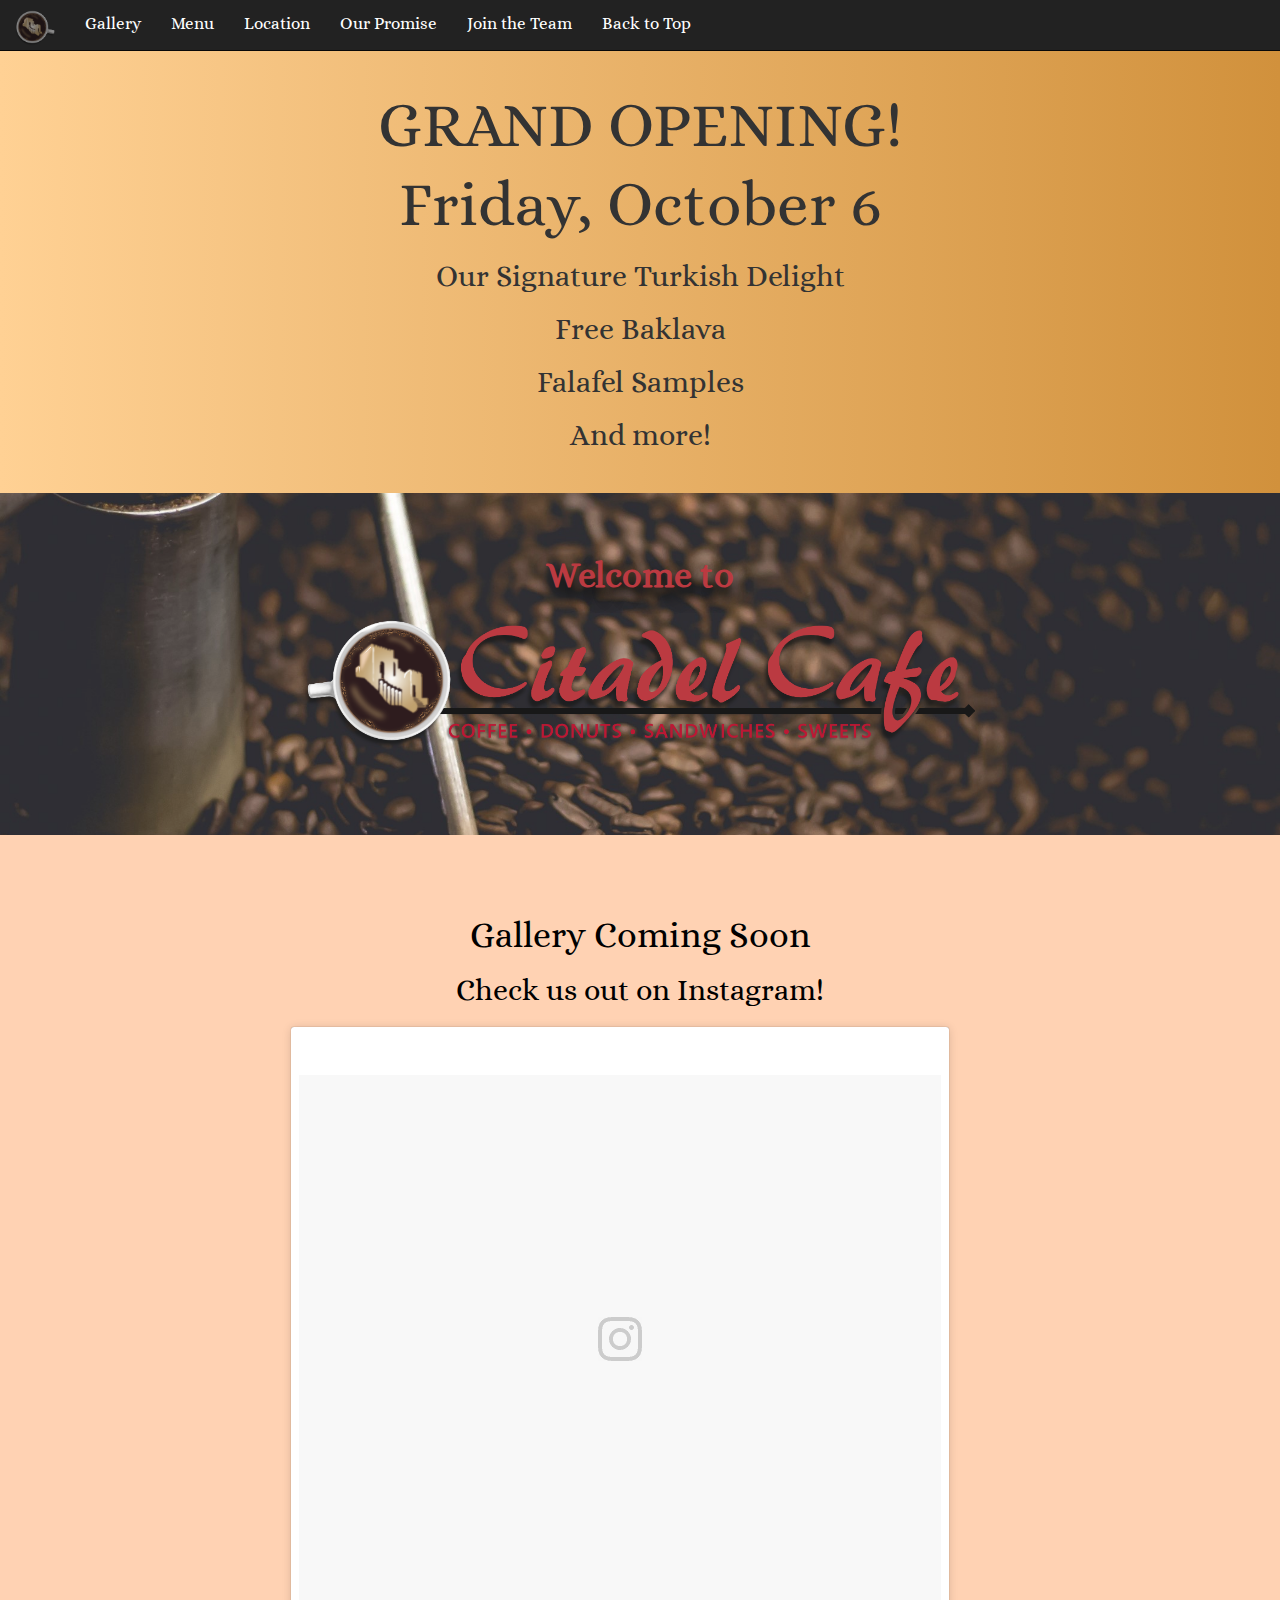
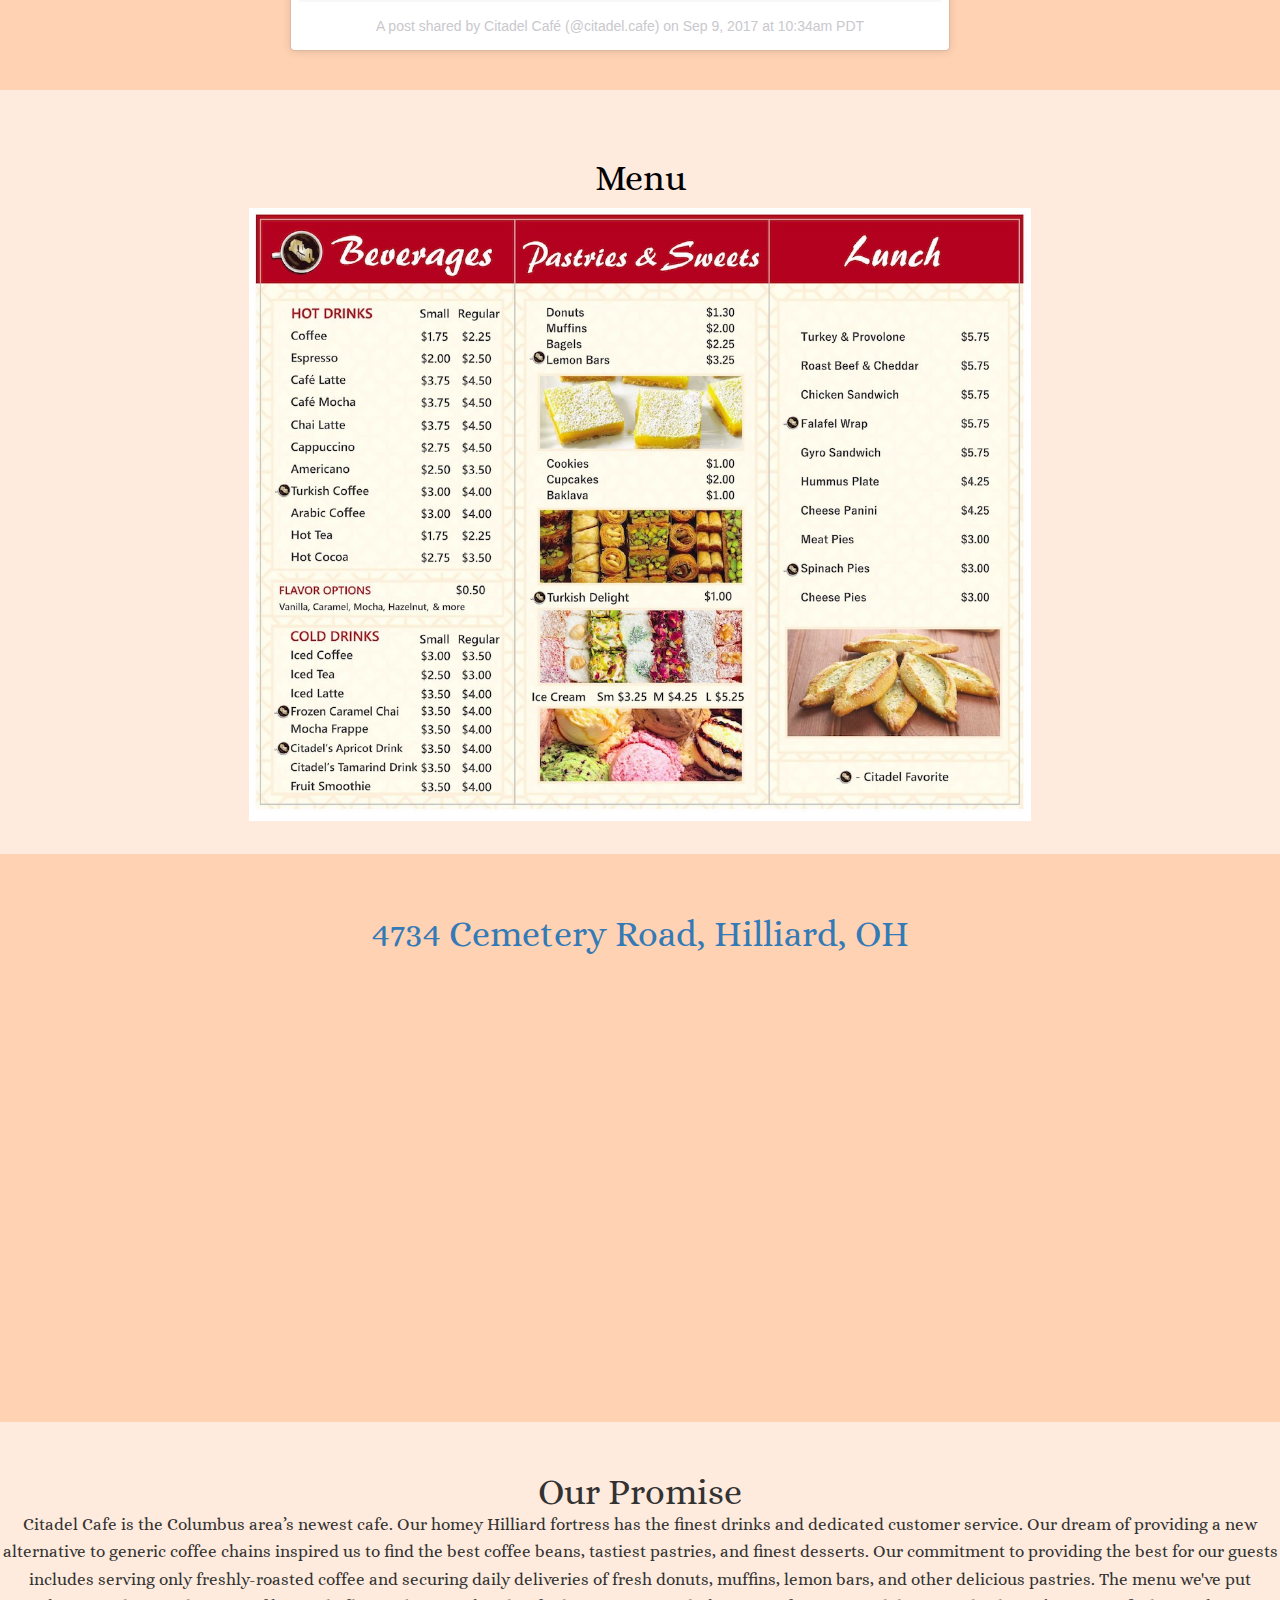
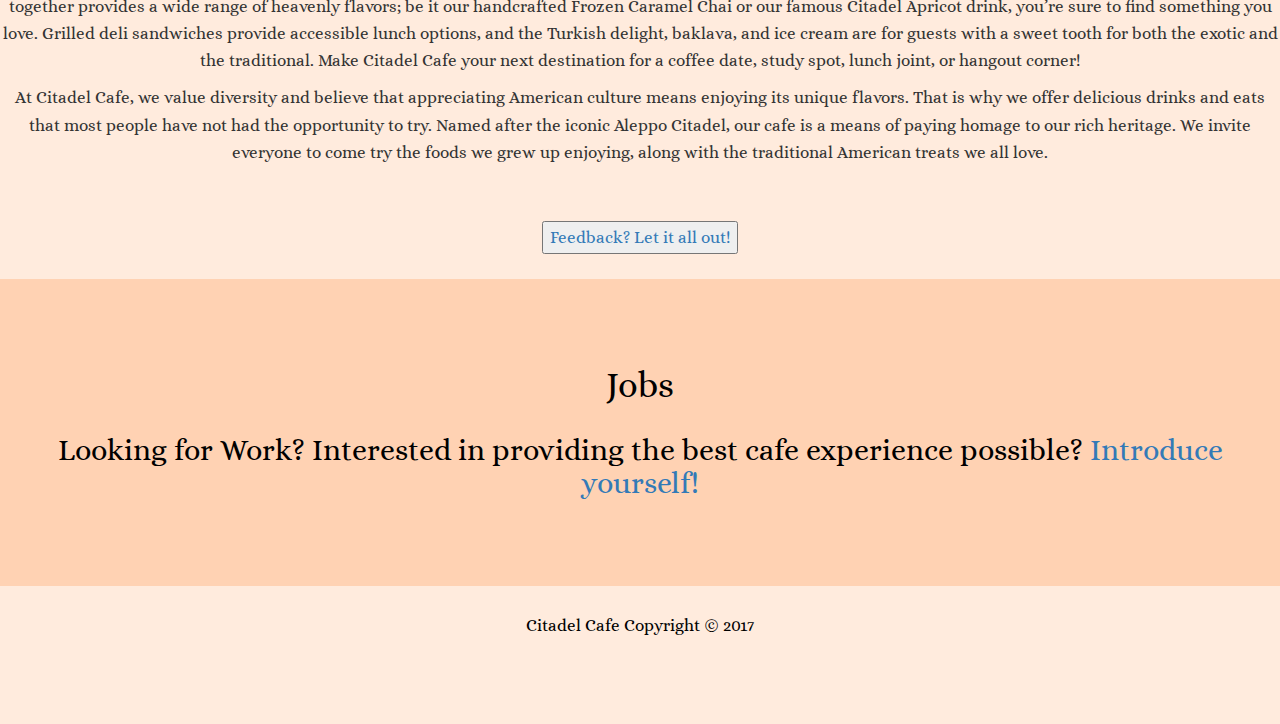
==== commit 86e3d590: "added temporary promotional banner; added social media buttons to navbar; added some fontawesome ico" ====
--- a/index.html
+++ b/index.html
@@ -4,14 +4,14 @@
     <meta charset="UTF-8">
     <meta name="viewport" content="width=device-width, initial-scale=1.0">
     <meta name="author" content="SurdoSolutions: F. Qureishi and Abdulrahman Al-Ruwaishan">
-    <meta name="description" content="The best cafe for coffee and covfefe.">
+    <meta name="description" content="The best cafe for coffee, turkish delight, and pastries.">
     <meta http-equiv="X-UA-Compatible" content="ie=edge">
     <link rel="stylesheet" href="https://maxcdn.bootstrapcdn.com/bootstrap/3.3.7/css/bootstrap.min.css"
     integrity="sha384-BVYiiSIFeK1dGmJRAkycuHAHRg32OmUcww7on3RYdg4Va+PmSTsz/K68vbdEjh4u" crossorigin="anonymous">
     <link rel="stylesheet" href="css/font-awesome-4.7.0/css/font-awesome.css">
     <link rel="stylesheet" href="css/style.css">
     <link href="https://fonts.googleapis.com/css?family=Alice" rel="stylesheet">
-    <title>Citadel Cafe | Fresh Coffee, Tasty Pastries, Turkish Delight, and more!</title>
+    <title>Citadel Cafe | Fresh Coffee, Pastries, Turkish Delight, and more!</title>
 </head>
 <body>
     
@@ -26,10 +26,25 @@
       }(document, 'script', 'facebook-jssdk'));
     </script>
     
-    <header id="showcase">
+    <header>
+        <div class="jumbotron">
+            <div class="innerjumbo">
+                <h1><i class="fa fa-coffee" aria-hidden="true"></i> GRAND OPENING!</h1>
+                <h1>Friday, October 6</h1>
+                <h2>Our Signature Turkish Delight</h2>
+                <h2>Free Baklava</h2>
+                <h2>Falafel Samples</h2>
+                <h2>And more!</h2>
+            </div>
+        </div>
+    </header>
+
+    
+    <section id="showcase">
         <h1 id="content">Welcome to</h1>
         <img src="img/Citadel%20Horizontal%20Logo%20PNG.png" alt="some image" id="logo">
-    </header>
+<!--        Move back to header after promotional banner removed-->
+    </section>
     
     <section id="section-a">
         <nav class="navbar navbar-inverse navbar-fixed-top">
@@ -56,7 +71,15 @@
                             <li><a href="#section-e" class="button scrollable">Join the Team</a></li>
                             <li><a href="#showcase" class="button scrollable">Back to Top</a></li>
                         </ul>
+                        <ul class="nav navbar-nav navbar-right">
+                            <li class="social-nav"><a href="https://www.facebook.com/citadelcafehilliard/" target="_blank"><i class="fa fa-facebook"></i></a></li>
+                            <li class="social-nav"><a href="https://www.instagram.com/citadel.cafe/" target="_blank"><i class="fa fa-instagram"></i></a></li>
+                            <li class="social-nav"><a href="https://www.yelp.com/biz/citadel-cafe-hilliard" target="_blank"><i class="fa fa-yelp"></i></a></li>
+                            <li><a href="https://www.google.com/search?q=citadel+cafe+hilliard&ie=utf-8&oe=utf-8" target="_blank"><i class="fa fa-google"></i>
+</a></li>
+                        </ul>
                     </div>
+
                 </div><!-- /.navbar-collapse -->
             </div><!-- /.container-fluid -->
         </nav>
@@ -98,7 +121,7 @@
 
         <div class="fb-like" data-href="https://www.facebook.com/citadelcafehilliard/" data-width="10px" data-layout="box_count" data-action="like" data-size="large" data-show-faces="true" data-share="true"></div>
 
-        <a href="mailto: contactus@citadelcafehilliard.com"><button id="feedback">Feedback? Let it all out!</button></a>
+        <div id="feedback-div"><a href="mailto: contactus@citadelcafehilliard.com"><button id="feedback"><i class="fa fa-paper-plane"></i> Feedback? Let it all out!</button></a></div>
         
     </section>
     
@@ -112,6 +135,9 @@
         <ul>
             <li><a href="https://www.facebook.com/citadelcafehilliard/" target="_blank"><i class="fa fa-facebook"></i></a></li>
             <li><a href="https://www.instagram.com/citadel.cafe/" target="_blank"><i class="fa fa-instagram"></i></a></li>
+            <li><a href="https://www.yelp.com/biz/citadel-cafe-hilliard" target="_blank"><i class="fa fa-yelp"></i></a></li>
+            <li><a href="https://www.google.com/search?q=citadel+cafe+hilliard&ie=utf-8&oe=utf-8" target="_blank"><i class="fa fa-google"></i>
+</a></li>
         </ul>
     </footer>
      
--- a/css/style.css
+++ b/css/style.css
@@ -46,7 +46,7 @@
 	font-size: 25px;
 	text-align: center;
 	margin-right: 10px;
-	padding-top: 15%;
+/*	padding-top: 15%;*/
     transition: all 0.2s ease-in-out;
 }
 
@@ -155,7 +155,7 @@
     justify-content: center;
     align-items: center;
     text-align: center;
-    background: #FFEBDD;
+    background: #ffd2b3;
     color: black;
 }
 
@@ -169,7 +169,7 @@
     justify-content: center;
     align-items: center;
     text-align: center;
-    background: #ffd2b3;
+    background: #FFEBDD;
     margin: 0;
     padding: 0;
 }
@@ -184,13 +184,17 @@
     justify-content: center;
     align-items: center;
     text-align: center;
-    background: #FFEBDD;
+    background: #ffd2b3;
     color: black;
     padding: 2%;
 }
 
 #section-e h1{
     padding-top: 50px;
+}
+
+#section-e h2{
+    padding-bottom: 50px;
 }
 
 #section-z {
@@ -199,7 +203,7 @@
     justify-content: center;
     align-items: center;
     text-align: center;
-    background: #ffd2b3;
+    background: #FFEBDD;
     color: black;
     padding: 2%;
 }
@@ -242,7 +246,7 @@
 }
 
 #menu:hover {
-    opacity: 0.8;
+    opacity: 0.7;
 }
 
 .go-back {
@@ -257,12 +261,21 @@
     color: darkred;
 }
 
+#feedback-div{
+    padding: 20px;
+}
+
 #feedback{
     margin: 5px;
 }
 
 #feedback:hover{
     opacity: .8;
+}
+
+#map{
+    width: 60vw;
+    height: auto
 }
 
 #navbar-logo{
@@ -271,11 +284,56 @@
     padding-bottom: 4px ;
 }
 
+
 .navbar-brand{
     padding: 10px 15px;
-}
-
-#map{
-    width: 60vw;
-    height: auto
-}+    transition: 0.2s;
+}
+
+.navbar-brand:hover{
+    opacity: .5;
+}
+
+.navbar-inverse .navbar-nav>li>a{
+    color: white;
+    transition: 0.4s;
+    padding-top: 15px;
+    padding-bottom: 5px;
+    line-height: 1;
+}
+
+.navbar-inverse .navbar-nav>li>a:hover{
+    color: gray;
+}
+
+.navbar .fa-facebook{
+    color: white;
+}
+
+.navbar .fa-instagram{
+    color: white;
+}
+
+.navbar .fa-yelp{
+    color: white;
+}
+
+.navbar .fa-google{
+    color: white;
+}
+
+.jumbotron{
+    padding: 31px;
+/*    background: rgb(200, 54, 54);  This is for ie8 and below */
+    background: #D1913C;  /* fallback for old browsers */
+    background: -webkit-linear-gradient(to right, #FFD194, #D1913C);  /* Chrome 10-25, Safari 5.1-6 */
+    background: linear-gradient(to right, #FFD194, #D1913C); /* W3C, IE 10+/ Edge, Firefox 16+, Chrome 26+, Opera 12+, Safari 7+ */
+    margin: 0;
+    text-align: center;
+    display: block;
+}
+
+/*
+.innerjumbo{
+    background: #A30211;
+}*/
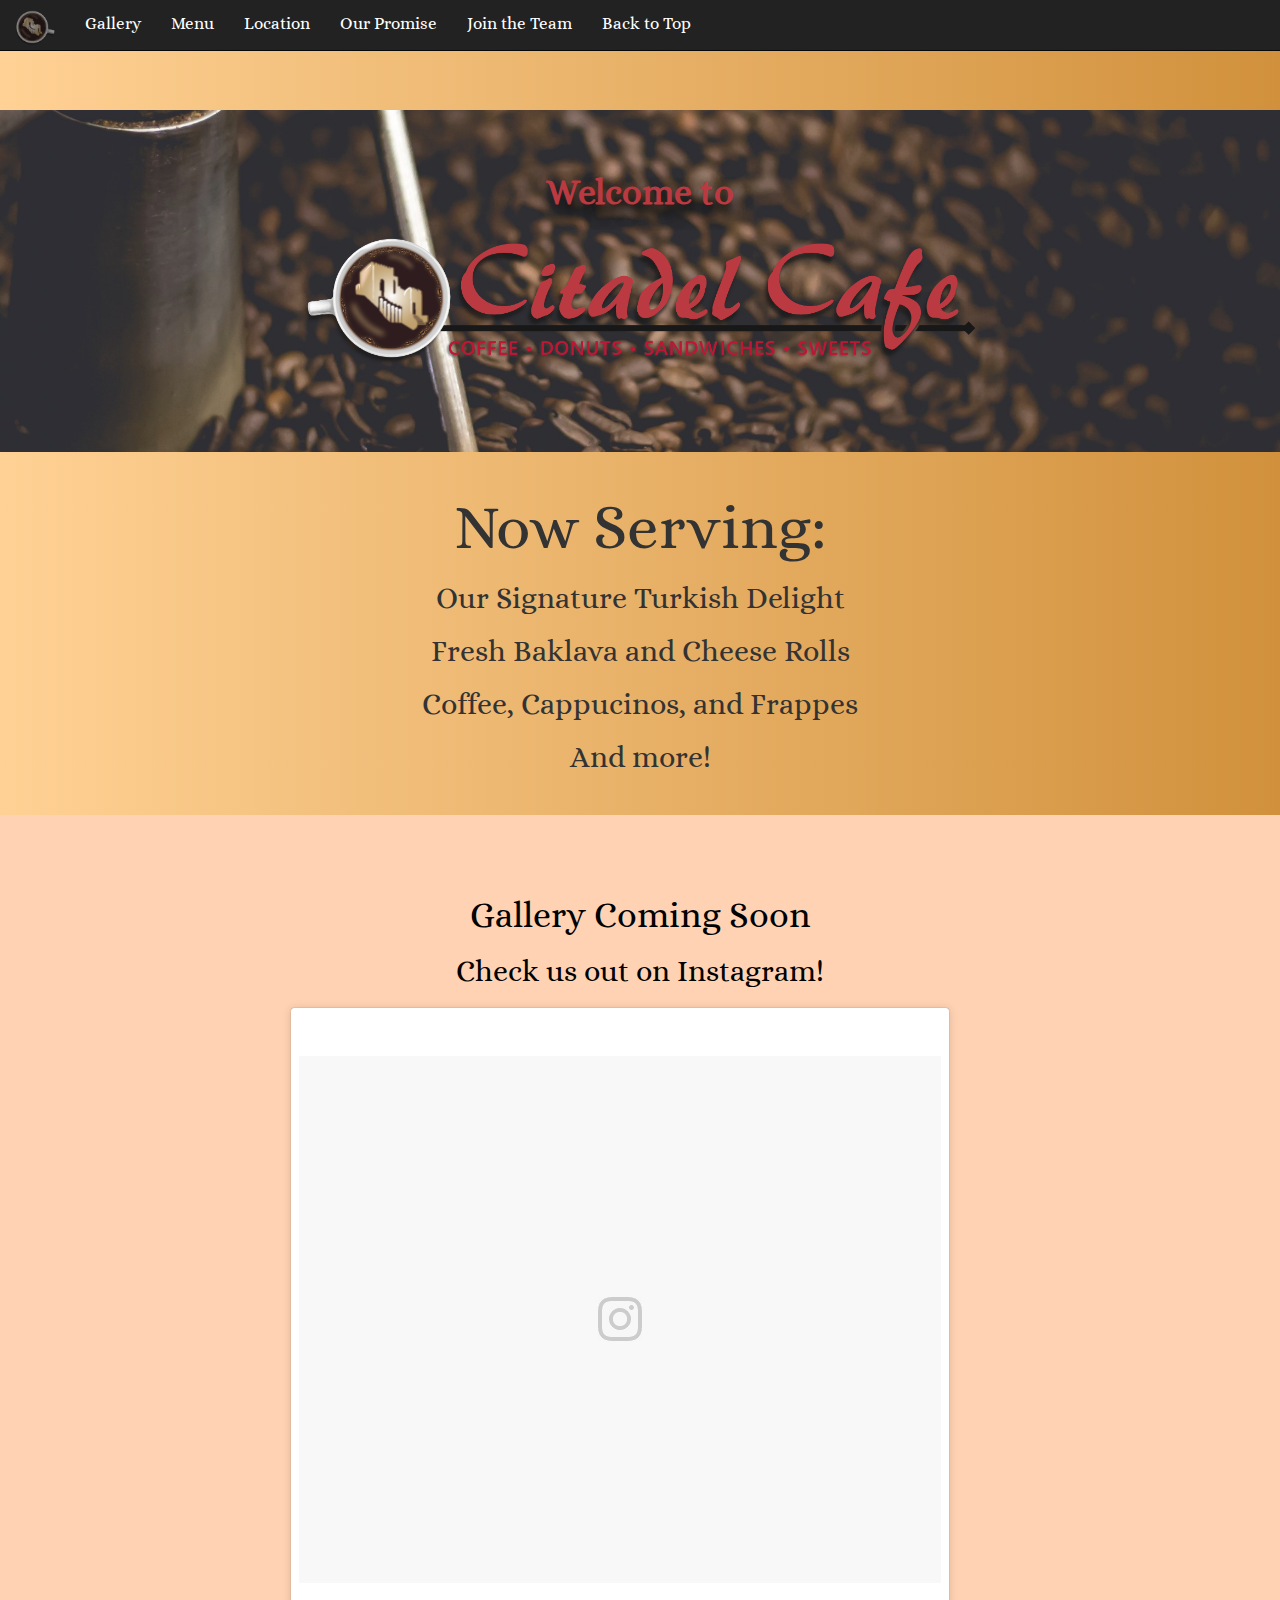
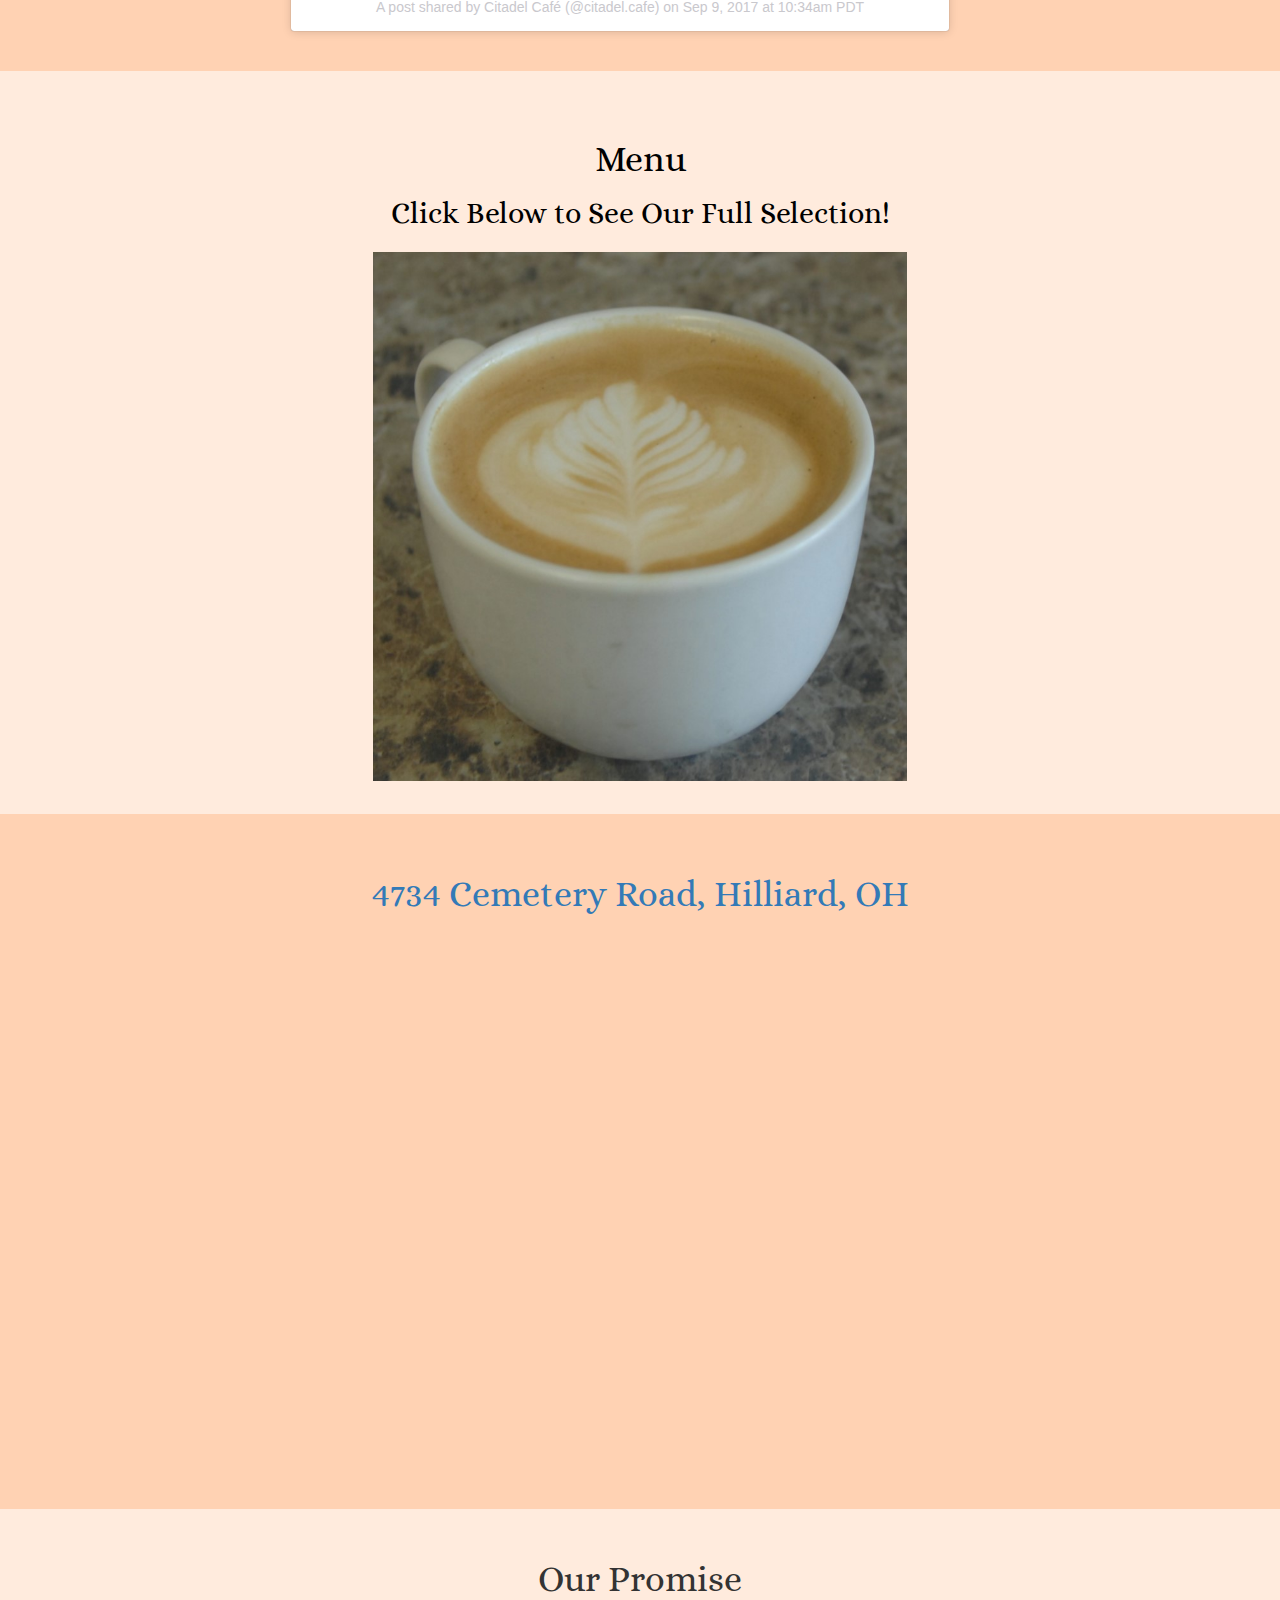
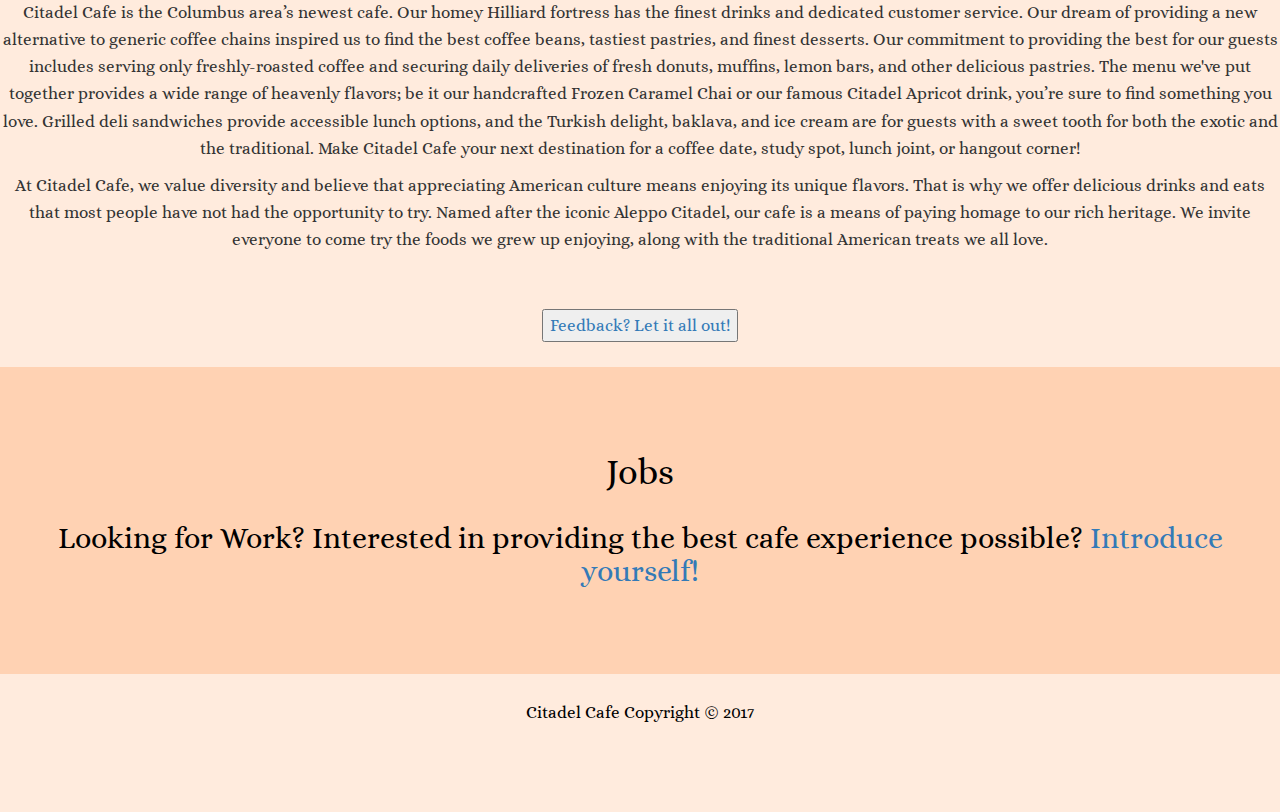
==== commit a5eb18be: "Changes to menu section, enhancement of Google Maps responsiveness to screen size, and editing of ba" ====
--- a/index.html
+++ b/index.html
@@ -26,25 +26,26 @@
       }(document, 'script', 'facebook-jssdk'));
     </script>
     
-    <header>
-        <div class="jumbotron">
-            <div class="innerjumbo">
-                <h1><i class="fa fa-coffee" aria-hidden="true"></i> GRAND OPENING!</h1>
-                <h1>Friday, October 6</h1>
-                <h2>Our Signature Turkish Delight</h2>
-                <h2>Free Baklava</h2>
-                <h2>Falafel Samples</h2>
-                <h2>And more!</h2>
-            </div>
-        </div>
-    </header>
-
+    <section id="top">
+    </section>
     
     <section id="showcase">
         <h1 id="content">Welcome to</h1>
         <img src="img/Citadel%20Horizontal%20Logo%20PNG.png" alt="some image" id="logo">
 <!--        Move back to header after promotional banner removed-->
     </section>
+    
+    <header>
+        <div class="jumbotron">
+            <div class="innerjumbo">
+                <h1><i class="fa fa-coffee" aria-hidden="true"></i> Now Serving:</h1>
+                <h2>Our Signature Turkish Delight</h2>
+                <h2>Fresh Baklava and Cheese Rolls</h2>
+                <h2>Coffee, Cappucinos, and Frappes</h2>
+                <h2>And more!</h2>
+            </div>
+        </div>
+    </header>
     
     <section id="section-a">
         <nav class="navbar navbar-inverse navbar-fixed-top">
@@ -69,7 +70,7 @@
                             <li><a href="#section-c" class="button scrollable">Location</a></li>
                             <li><a href="#section-d" class="button scrollable">Our Promise</a></li>
                             <li><a href="#section-e" class="button scrollable">Join the Team</a></li>
-                            <li><a href="#showcase" class="button scrollable">Back to Top</a></li>
+                            <li><a href="#top" class="button scrollable">Back to Top</a></li>
                         </ul>
                         <ul class="nav navbar-nav navbar-right">
                             <li class="social-nav"><a href="https://www.facebook.com/citadelcafehilliard/" target="_blank"><i class="fa fa-facebook"></i></a></li>
@@ -99,13 +100,16 @@
     
     <section id="section-b">
         <h1>Menu</h1>
-        <div><a href="citadel-menu.html" target="_blank"><img id="menu" src="img/Citadel-cafe-menu-med.jpg" alt=""></a></div>
+        <h2>Click Below to See Our Full Selection!</h2>
+        <div><a href="citadel-menu.html" target="_blank"><img id="menu" src="img/citadelcafemenugateway.jpg" alt=""></a></div>
     </section>
     
     <section id="section-c">
         <div id="map">
            <a href="https://www.google.com/search?q=Citadel+Cafe,+4734+Cemetery+Rd,+Hilliard,+OH+43026&ludocid=10861006248789419591&gws_rd=ssl#gws_rd=ssl" target="_blank"><h1>4734 Cemetery Road, Hilliard, OH</h1></a>
-            <iframe src="https://www.google.com/maps/embed?pb=!1m18!1m12!1m3!1d3054.8914833241574!2d-83.14513108472794!3d40.03320218679948!2m3!1f0!2f0!3f0!3m2!1i1024!2i768!4f13.1!3m3!1m2!1s0x883893dd3d1c68c9%3A0x96ba0ba3a2642647!2sCitadel+Cafe!5e0!3m2!1sen!2sus!4v1505840861255" width="600" height="450" frameborder="0" style="border:0" allowfullscreen></iframe>
+            <div id="googlemaps">
+                <iframe src="https://www.google.com/maps/embed?pb=!1m18!1m12!1m3!1d3054.8914833241574!2d-83.14513108472794!3d40.03320218679948!2m3!1f0!2f0!3f0!3m2!1i1024!2i768!4f13.1!3m3!1m2!1s0x883893dd3d1c68c9%3A0x96ba0ba3a2642647!2sCitadel+Cafe!5e0!3m2!1sen!2sus!4v1505840861255" width="600" height="450" frameborder="0" style="border:0" allowfullscreen></iframe>
+            </div>
         </div>
     </section>    
 
--- a/css/style.css
+++ b/css/style.css
@@ -55,6 +55,12 @@
 	opacity: .7;
 }
 
+#top{
+    height: 60px;
+    background: #D1913C;  /* fallback for old browsers */
+    background: -webkit-linear-gradient(to right, #FFD194, #D1913C);  /* Chrome 10-25, Safari 5.1-6 */
+    background: linear-gradient(to right, #FFD194, #D1913C); /* W3C, IE 10+/ Edge, Firefox 16+, Chrome 26+, Opera 12+, Safari 7+ */
+}
 #showcase{
   background-image: url('../img/alex-jones-2394-sm.jpg');
   height: 38vh;
@@ -149,6 +155,17 @@
     line-height: 1;
 }
 
+#menu {
+    width: 45%;
+    height: 45%;
+    padding: 1%;
+    transition: all 0.2s ease-in-out;
+}
+
+#menu:hover {
+    opacity: 0.7;
+}
+
 #section-c {
     display: flex;
     flex-direction: column;
@@ -236,17 +253,6 @@
 
 .fb-like {
     padding: 10px;
-}
-
-#menu {
-    width: 65%;
-    height: 65%;
-    padding: 1%;
-    transition: all 0.2s ease-in-out;
-}
-
-#menu:hover {
-    opacity: 0.7;
 }
 
 .go-back {
@@ -333,6 +339,23 @@
     display: block;
 }
 
+#googlemaps{
+    position: relative;
+    padding-bottom: 75%;
+/*    height: 100%;*/
+    overflow: hidden;
+    margin-bottom: 10px;
+}
+
+#googlemaps iframe{
+    position: absolute;
+    top: 0;
+    left: 0;
+    width: 100%;
+    height: 100%;
+    
+}
+
 /*
 .innerjumbo{
     background: #A30211;
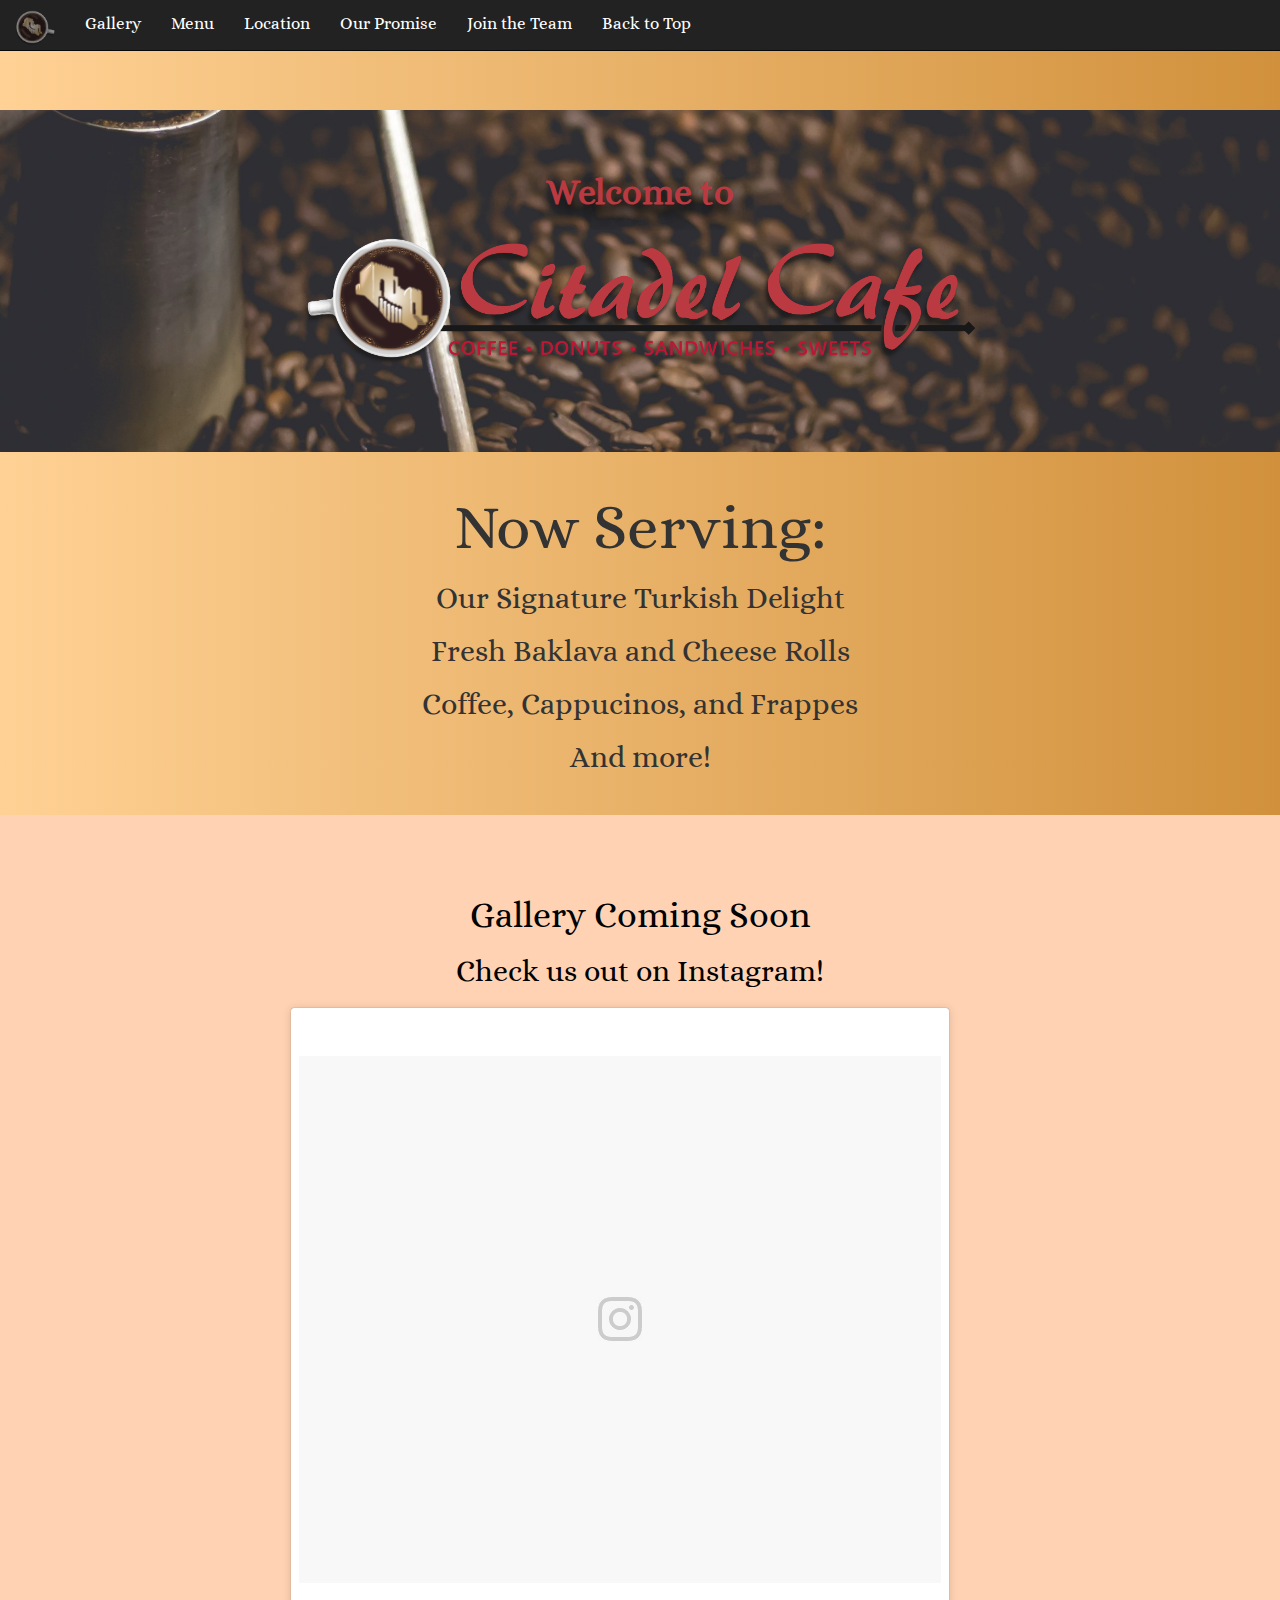
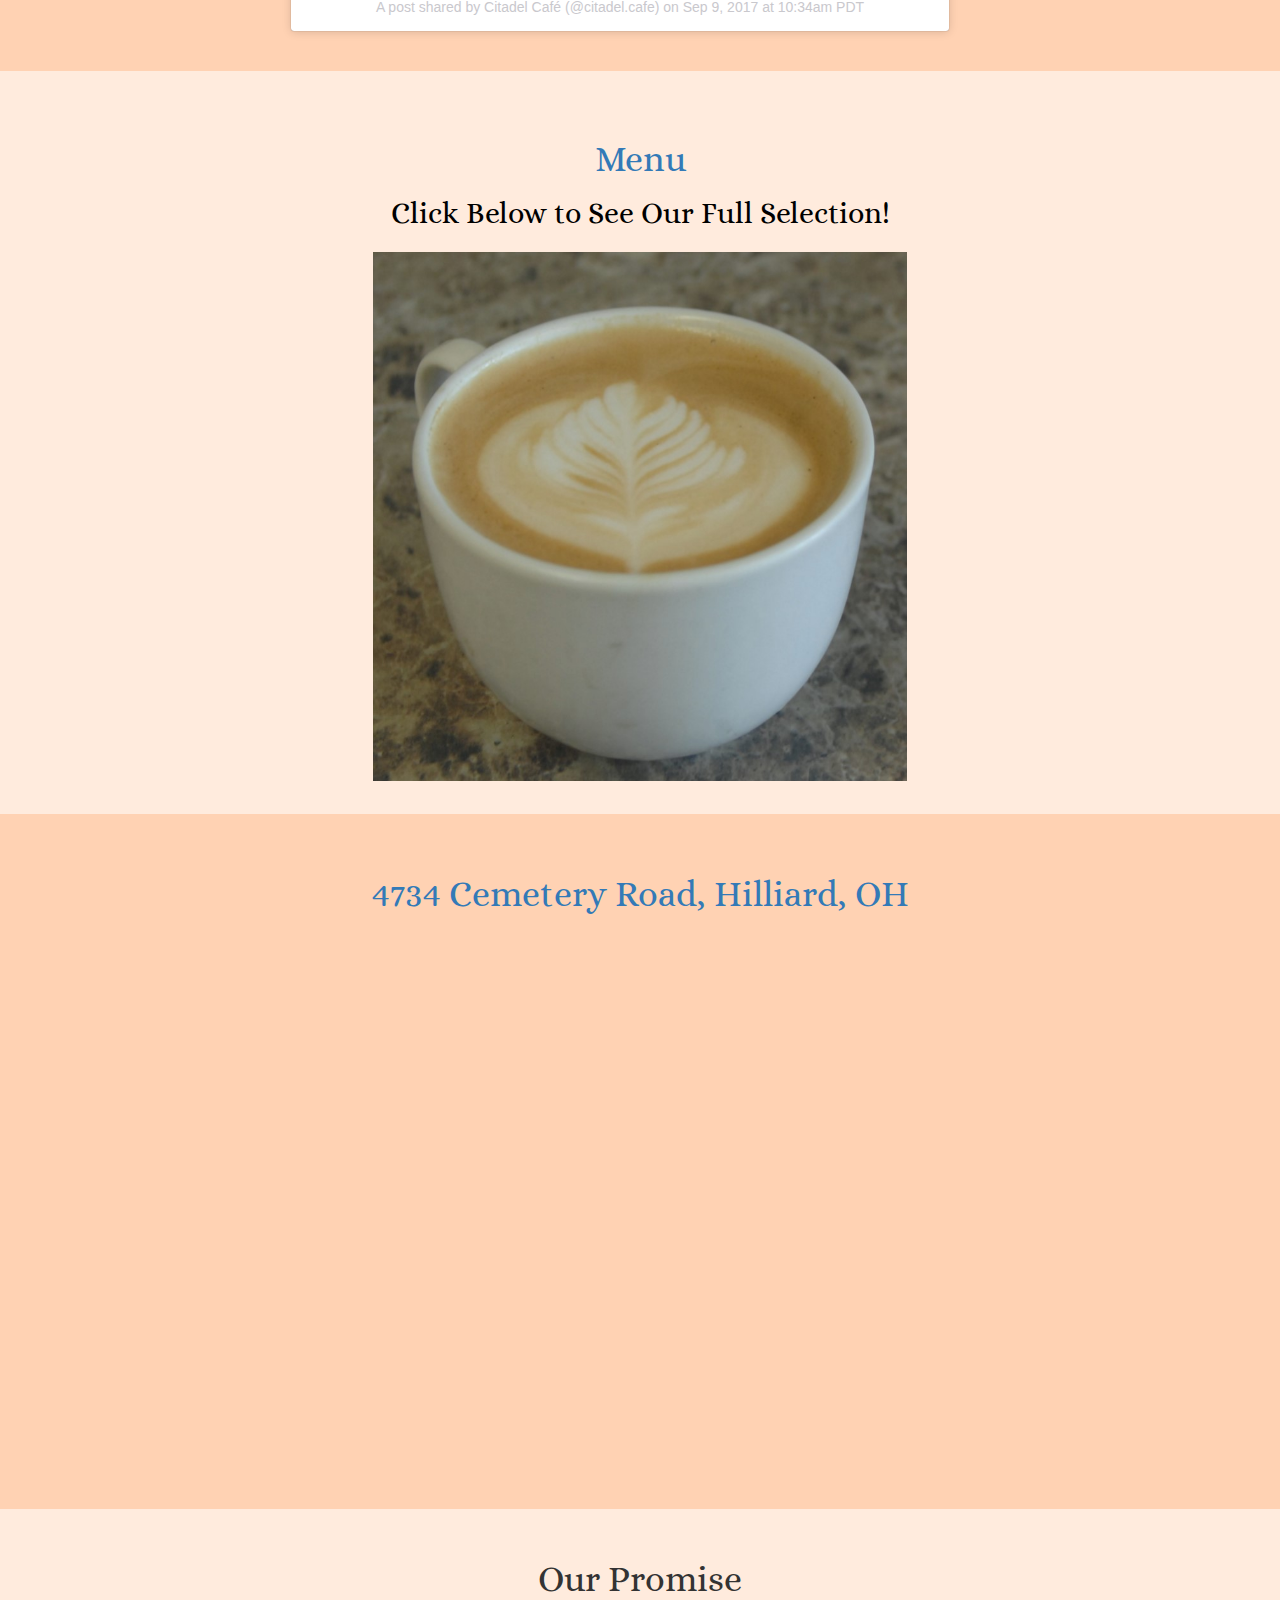
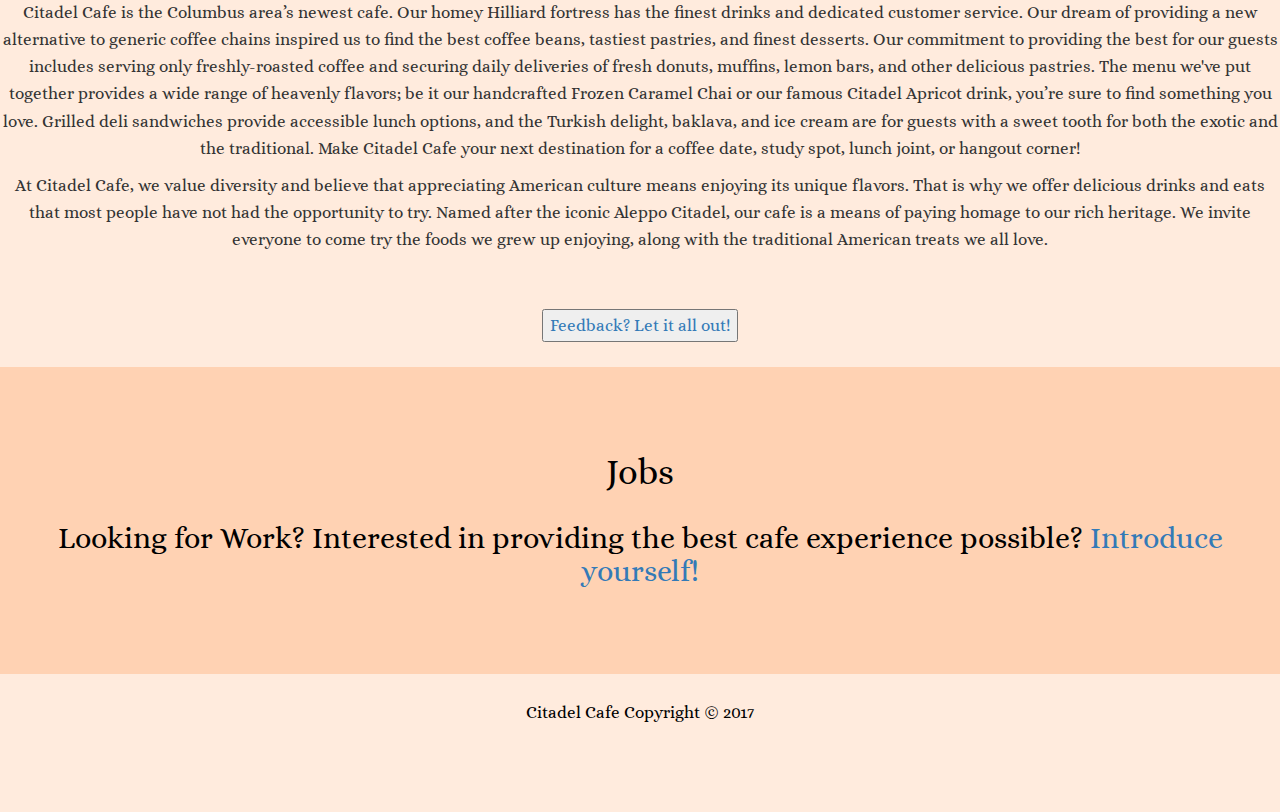
==== commit 933952fe: "updated pdf menu viewer, cleaned up HTML according to W3 validator" ====
--- a/index.html
+++ b/index.html
@@ -95,13 +95,12 @@
           <blockquote class="instagram-media" data-instgrm-version="7" style=" background:#FFF; border:0; border-radius:3px; box-shadow:0 0 1px 0 rgba(0,0,0,0.5),0 1px 10px 0 rgba(0,0,0,0.15); margin: 1px; max-width:658px; padding:0; width:99.375%; width:-webkit-calc(100% - 2px); width:calc(100% - 2px);"><div style="padding:8px;"> <div style=" background:#F8F8F8; line-height:0; margin-top:40px; padding:41.01851851851852% 0; text-align:center; width:100%;"> <div style=" background:url([data-uri]); display:block; height:44px; margin:0 auto -44px; position:relative; top:-22px; width:44px;"></div></div><p style=" color:#c9c8cd; font-family:Arial,sans-serif; font-size:14px; line-height:17px; margin-bottom:0; margin-top:8px; overflow:hidden; padding:8px 0 7px; text-align:center; text-overflow:ellipsis; white-space:nowrap;"><a href="https://www.instagram.com/p/BY1C0hPAaIb/" style=" color:#c9c8cd; font-family:Arial,sans-serif; font-size:14px; font-style:normal; font-weight:normal; line-height:17px; text-decoration:none;" target="_blank">A post shared by Citadel Café (@citadel.cafe)</a> on <time style=" font-family:Arial,sans-serif; font-size:14px; line-height:17px;" datetime="2017-09-09T17:34:06+00:00">Sep 9, 2017 at 10:34am PDT</time></p></div></blockquote>
           <script async defer src="//platform.instagram.com/en_US/embeds.js"></script>
         </div>
-        
-        </section>
+    </section>
     
     <section id="section-b">
-        <h1>Menu</h1>
+        <h1><a href="citadel-menu.html" target="_blank">Menu</a></h1>
         <h2>Click Below to See Our Full Selection!</h2>
-        <div><a href="citadel-menu.html" target="_blank"><img id="menu" src="img/citadelcafemenugateway.jpg" alt=""></a></div>
+        <div><a href="citadel-menu.html" target="_blank"><img id="menu" src="img/citadelcafemenugateway.jpg" alt="A photo of a mug of coffee"></a></div>
     </section>
     
     <section id="section-c">
@@ -135,7 +134,7 @@
     </section>
     
     <footer id="section-z">
-        <p>Citadel Cafe Copyright &#169 2017</p>
+        <p>Citadel Cafe Copyright &#169; 2017</p>
         <ul>
             <li><a href="https://www.facebook.com/citadelcafehilliard/" target="_blank"><i class="fa fa-facebook"></i></a></li>
             <li><a href="https://www.instagram.com/citadel.cafe/" target="_blank"><i class="fa fa-instagram"></i></a></li>
@@ -145,11 +144,11 @@
         </ul>
     </footer>
      
-    <script src="lib/jquery.scrollTo-2.1.2/jquery.scrollTo.js" type="text/javascript"></script>
+    <script src="lib/jquery.scrollTo-2.1.2/jquery.scrollTo.js"></script>
     
-    <script src="lib/jquery.localScroll-2.0.0/jquery.localScroll.js" type="text/javascript"></script>
+    <script src="lib/jquery.localScroll-2.0.0/jquery.localScroll.js"></script>
       
-       <script type="text/javascript">
+       <script>
         $(document).ready(function() {
            $.localScroll({duration:800});
         });
